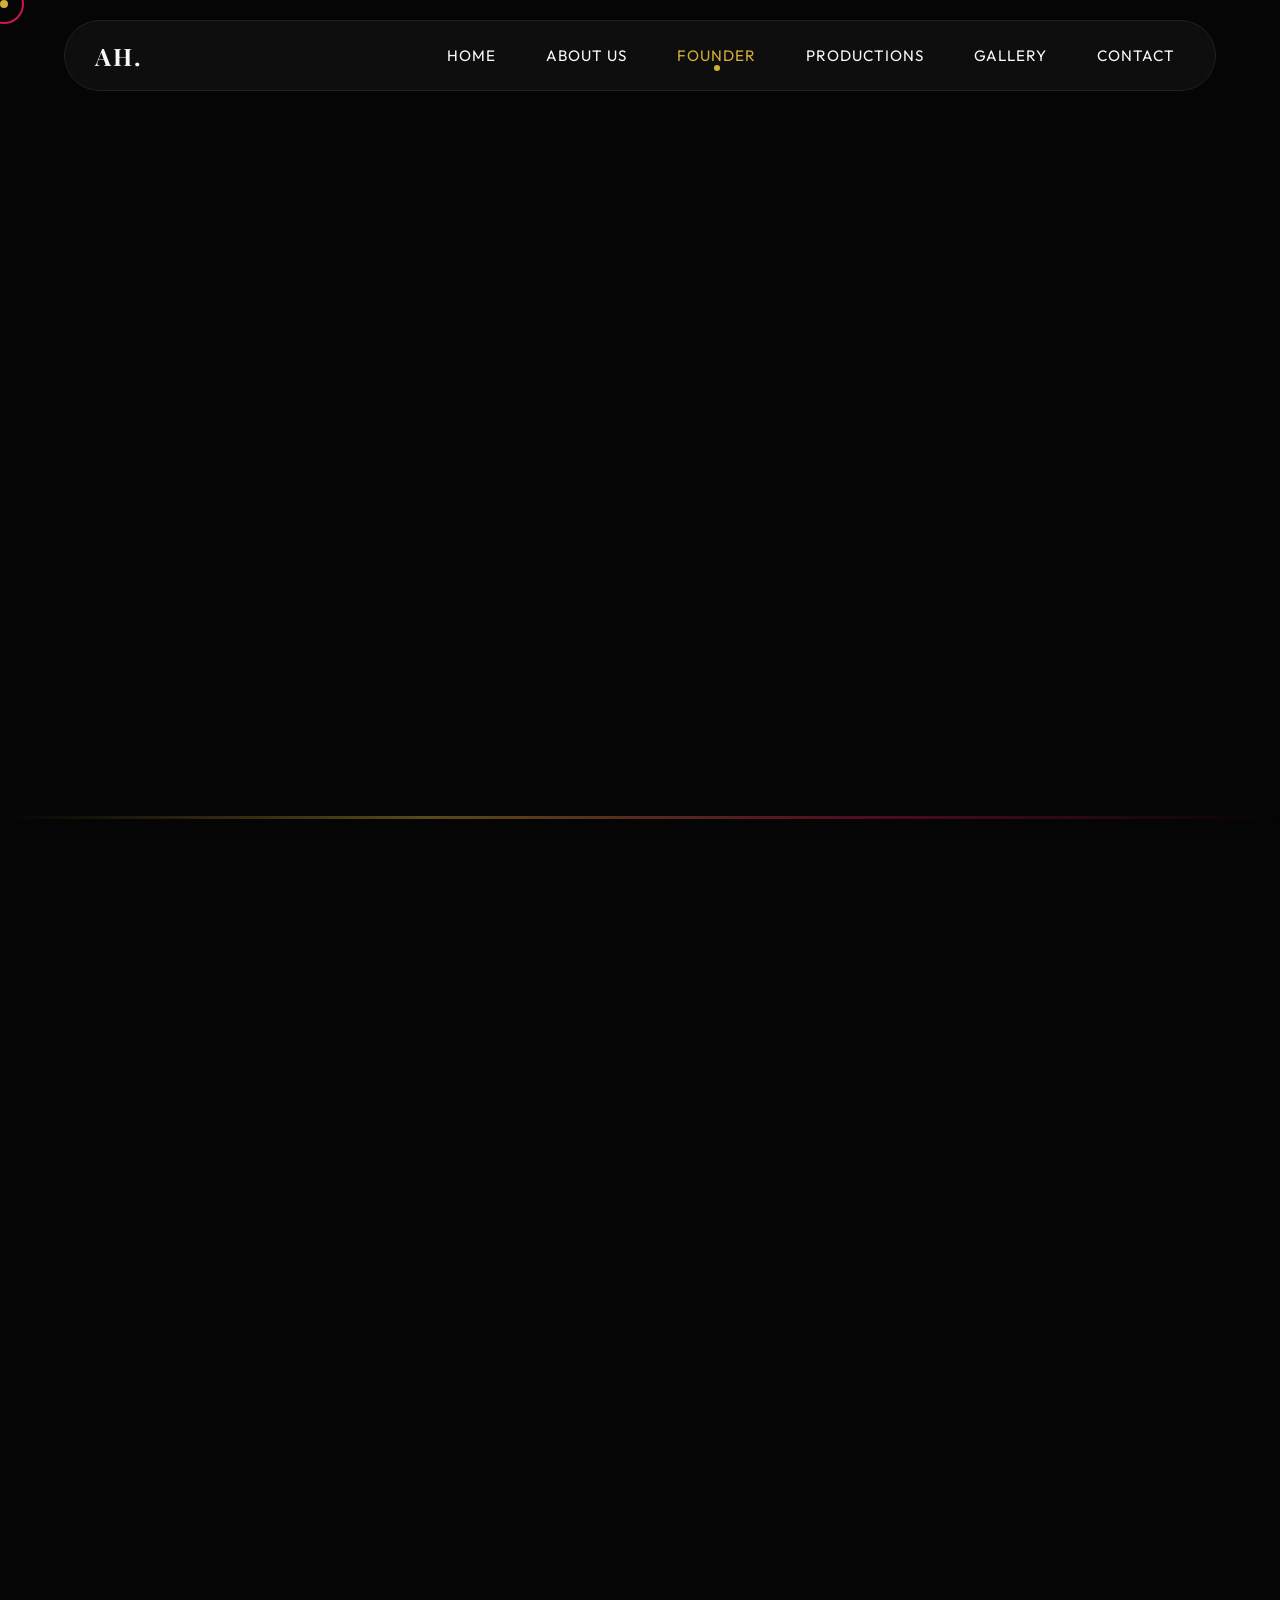
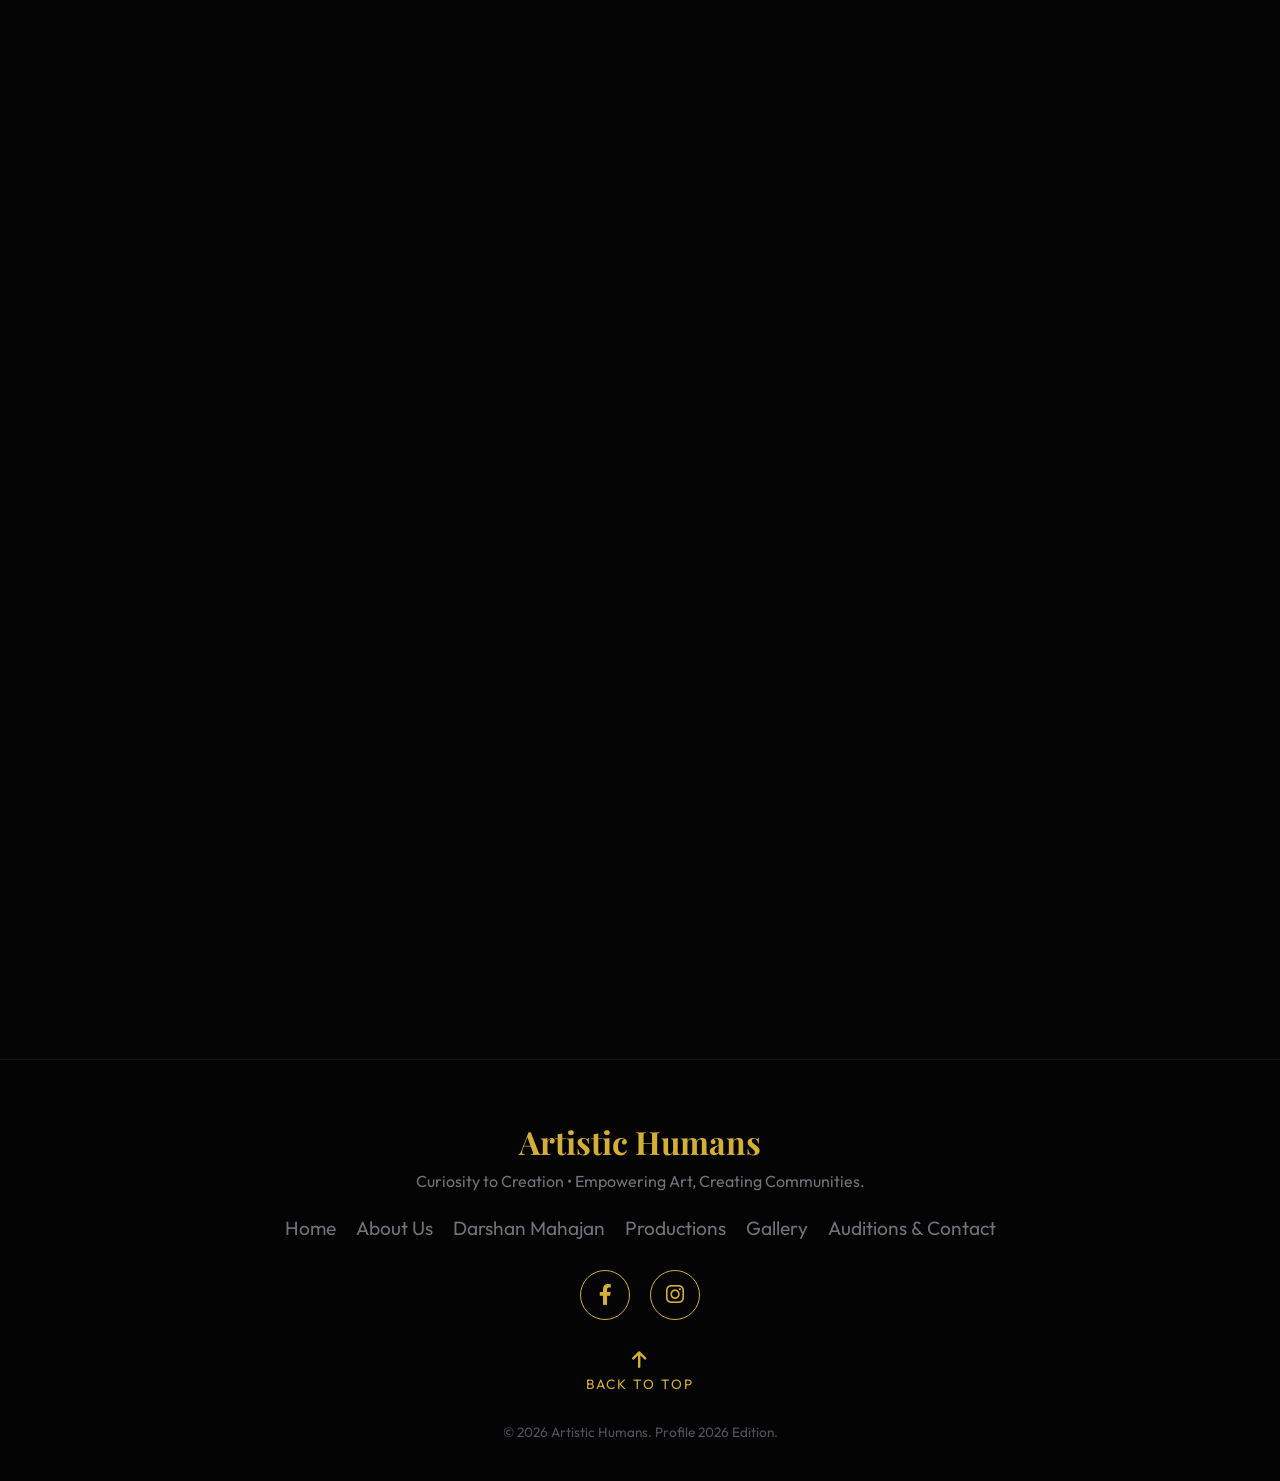
==== about-darshan.html @ 39590e94 "Fix image stretching on Recognition as Trust endorsements and Darshan Mahajan portraits" ====
<!DOCTYPE html>
<html lang="en">
<head>
    <meta charset="UTF-8">
    <meta name="viewport" content="width=device-width, initial-scale=1.0">
    <title>Darshan Heena Jagdish Mahajan | Founder — Artistic Humans</title>
    <meta name="description" content="Darshan Heena Jagdish Mahajan — Founder of Artistic Humans, Theatre Practitioner, and Social Entrepreneur. 15+ years in theatre, 25+ original productions, and cultural ecosystem builder.">

    <!-- Open Graph -->
    <meta property="og:type" content="profile">
    <meta property="og:title" content="Darshan Heena Jagdish Mahajan | Founder — Artistic Humans">
    <meta property="og:description" content="Curiosity to Creation. Art to Public Value. 15+ years across writing, directing, acting, production, and cultural leadership.">
    <meta property="og:image" content="images/darshan/darshan_hero.webp">

    <link rel="stylesheet" href="style.css">
    <link href="https://fonts.googleapis.com/css2?family=Outfit:wght@300;400;500;600;700&family=Playfair+Display:ital,wght@0,400;0,700;1,400;1,700&display=swap" rel="stylesheet">
    <link rel="stylesheet" href="https://cdnjs.cloudflare.com/ajax/libs/font-awesome/6.0.0-beta3/css/all.min.css">
    <!-- GSAP for Motion -->
    <script src="https://cdnjs.cloudflare.com/ajax/libs/gsap/3.12.2/gsap.min.js"></script>
    <script src="https://cdnjs.cloudflare.com/ajax/libs/gsap/3.12.2/ScrollTrigger.min.js"></script>
</head>
<body>
    <!-- Custom Cursor -->
    <div class="cursor-dot"></div>
    <div class="cursor-outline"></div>

    <!-- Three.js Stage Dust Particles Background -->
    <canvas id="webgl-canvas"></canvas>

    <!-- Mobile Menu Button -->
    <button class="mobile-menu-btn magnetic" aria-label="Toggle navigation" aria-expanded="false">
        <i class="fas fa-bars" aria-hidden="true"></i>
    </button>

    <!-- Navigation -->
    <nav class="magnetic-nav">
        <a href="index.html" class="logo magnetic" style="text-decoration:none; color:inherit;">AH.</a>
        <ul class="nav-links">
            <li class="magnetic"><a href="index.html#intro" class="nav-link">Home</a></li>
            <li class="magnetic"><a href="about.html" class="nav-link">About Us</a></li>
            <li class="magnetic"><a href="about-darshan.html" class="nav-link active">Founder</a></li>
            <li class="magnetic"><a href="index.html#work" class="nav-link">Productions</a></li>
            <li class="magnetic"><a href="index.html#gallery" class="nav-link">Gallery</a></li>
            <li class="magnetic"><a href="index.html#contact" class="nav-link">Contact</a></li>
        </ul>
    </nav>

    <main>
        <!-- Subpage Header -->
        <header class="subpage-header">
            <div class="content-wrapper">
                <span class="subpage-tag reveal">Founder Profile • 2026</span>
                <h1 class="subpage-title reveal">Darshan Heena Jagdish <span class="accent-gold">Mahajan</span></h1>
                <p class="subpage-subtitle reveal">Founder — Artistic Humans • Theatre Practitioner • Social Entrepreneur<br><span style="color: #f4f4f5; font-style: italic; font-family: 'Playfair Display', serif; font-size: 1.3rem;">“Curiosity to Creation. Art to Public Value.”</span></p>
                <div class="btn-group reveal">
                    <a href="#evolution" class="btn btn-primary magnetic"><i class="fas fa-route"></i> Career Evolution</a>
                    <a href="#beyond-theatre" class="btn btn-outline magnetic"><i class="fas fa-heartbeat"></i> Social Impact & Healthcare</a>
                    <a href="#contact-darshan" class="btn btn-outline magnetic"><i class="fas fa-paper-plane"></i> Connect Directly</a>
                </div>
            </div>
        </header>

        <!-- Quick Stats Strip -->
        <section class="section" style="min-height: auto; padding: 20px 20px 40px;">
            <div class="content-wrapper">
                <div class="stats-strip reveal">
                    <div class="stat-pill magnetic">
                        <div class="stat-pill-num">15+</div>
                        <div class="stat-pill-label">Years in Theatre</div>
                    </div>
                    <div class="stat-pill magnetic">
                        <div class="stat-pill-num">25+</div>
                        <div class="stat-pill-label">Original Productions</div>
                    </div>
                    <div class="stat-pill magnetic">
                        <div class="stat-pill-num">200K+</div>
                        <div class="stat-pill-label">Audiences Reached</div>
                    </div>
                    <div class="stat-pill magnetic">
                        <div class="stat-pill-num">1,000+</div>
                        <div class="stat-pill-label">Shows as Mahatma Gandhi</div>
                    </div>
                    <div class="stat-pill magnetic">
                        <div class="stat-pill-num">18</div>
                        <div class="stat-pill-label">Accolades for 'Bhumika'</div>
                    </div>
                </div>
            </div>
        </section>

        <!-- Main Profile Grid Layout -->
        <section class="section" style="padding-top: 20px;">
            <div class="section-transition"></div>
            <div class="content-wrapper">
                <div class="profile-grid">
                    
                    <!-- Left Column: Sticky Profile Card -->
                    <aside class="profile-card reveal">
                        <img loading="lazy" decoding="async" src="images/darshan/darshan_hero.webp" alt="Darshan Heena Jagdish Mahajan" class="profile-card-img">
                        <div class="profile-card-body">
                            <h3>Darshan Mahajan</h3>
                            <div class="role">Founder & Cultural Leader</div>
                            <p style="font-size: 0.95rem; line-height: 1.6; color: #a1a1aa; margin-bottom: 20px;">
                                Bridging writing, directing, performance, civic campaigns, healthcare mobilisation, and cultural infrastructure.
                            </p>
                            
                            <ul class="profile-details-list">
                                <li><i class="fas fa-feather-alt"></i> <span>Playwright, Director & Actor</span></li>
                                <li><i class="fas fa-hands-helping"></i> <span>Social Entrepreneur & Leader</span></li>
                                <li><i class="fas fa-map-marker-alt"></i> <span>Mumbai, Maharashtra, India</span></li>
                                <li><i class="fas fa-envelope"></i> <a href="mailto:darshanmahajan95@gmail.com" style="color: #e4e4e7; text-decoration: none;">darshanmahajan95@gmail.com</a></li>
                                <li><i class="fas fa-phone"></i> <a href="tel:+919930732829" style="color: #e4e4e7; text-decoration: none;">+91 9930 732 829</a></li>
                            </ul>

                            <div style="margin-top: 25px;">
                                <a href="#contact-darshan" class="btn btn-primary magnetic" style="width: 100%; justify-content: center;"><i class="fas fa-handshake"></i> Collaborate</a>
                            </div>
                        </div>
                    </aside>

                    <!-- Right Column: Narrative & Detailed Journey -->
                    <div class="profile-content">
                        
                        <!-- Block 1: The Through-Line -->
                        <div class="content-block reveal">
                            <span class="subpage-tag">The Philosophy</span>
                            <h2>The Human Behind <span class="accent-gold">Artistic Humans</span></h2>
                            <p>
                                For more than 15 years, Darshan has worked across writing, direction, acting, production, and cultural institution-building. What began as a vibrant college theatre movement grew into an expansive professional practice: creating original work, nurturing young talent, designing recurring platforms, and deploying the arts to advance education, civic awareness, and community wellbeing.
                            </p>
                            <p style="font-size: 1.15rem; color: #fff; font-family: 'Playfair Display', serif; font-style: italic; border-left: 3px solid var(--accent); padding-left: 20px; margin: 25px 0;">
                                “Artist-led. Collaborative. Ambitious in scale. Grounded in the enduring conviction that creativity can generate opportunity — for artists, audiences, and entire communities.”
                            </p>
                            <p>
                                By 2019, Darshan had already accumulated extensive stage experience across Hindi and Gujarati theatre. Yet his vision was always broader than performing in conventional auditoriums: he envisioned art as an instrument of public participation, civic literacy, and institutional problem-solving.
                            </p>
                        </div>

                        <!-- Block 2: Evolution Timeline -->
                        <div id="evolution" class="content-block reveal">
                            <span class="subpage-tag">From Artist to Ecosystem Builder</span>
                            <h2>Career <span class="accent-primary">Evolution</span></h2>
                            <p>A journey of widening circles — expanding from stagecraft to multi-media production, civic missions, and lasting cultural institutions.</p>

                            <div class="evolution-list">
                                <!-- Period 1 -->
                                <div class="evolution-item">
                                    <span class="evolution-period">2011 – 2016</span>
                                    <h3>Foundation, College Theatre & National Honours</h3>
                                    <p>
                                        Started in college theatre at KESSC Institute, where he became the first student ever awarded the Principal’s Special Prize for his contribution to theatre and team leadership. Founded <em>One Roof</em> and created the seminal original play <em>The Artist</em> (as writer, director, and performer).
                                    </p>
                                    <p>
                                        <em>The Artist</em> won at two National theatre festivals and received an international selection. Followed by prestigious honours including the Munshi Premchand Puraskar (Best Writer) and Sanjeev Kumar Puraskar (Best Actor) at P.L. Deshpande Festival, Best Writer & Outstanding Performer at Maharashtra Govt's Bhavai Theatre Festival, and an IPTA Certificate of Merit.
                                    </p>
                                    <div class="evolution-tags">
                                        <span class="evolution-tag">The Artist</span>
                                        <span class="evolution-tag">Munshi Premchand Puraskar</span>
                                        <span class="evolution-tag">Sanjeev Kumar Puraskar</span>
                                        <span class="evolution-tag">Bhavai Festival</span>
                                    </div>
                                </div>

                                <!-- Period 2 -->
                                <div class="evolution-item">
                                    <span class="evolution-period">2017</span>
                                    <h3>The Global Stage: Mahatma Gandhi in 'Yugpurush'</h3>
                                    <p>
                                        At the age of 21, Darshan was cast to portray Mahatma Gandhi in the acclaimed multilingual theatrical production <em>Yugpurush – Mahatma Ke Mahatma / Mahatma Na Mahatma</em>.
                                    </p>
                                    <p>
                                        The production became one of the defining stage experiences of his early career, crossing <strong>1,000+ performances internationally</strong> across India, the UK, USA, Africa, and Southeast Asia, performing before hundreds of thousands of spectators.
                                    </p>
                                    <div style="margin: 15px 0;">
                                        <img loading="lazy" decoding="async" src="images/darshan/yugpurush_gandhi.webp" alt="Darshan portraying Mahatma Gandhi in Yugpurush" style="border-radius: 8px; border: 1px solid var(--glass-border); width: 100%; max-width: 440px; height: auto; object-fit: contain; box-shadow: 0 10px 25px rgba(0,0,0,0.5); display: block;">
                                    </div>
                                    <div class="evolution-tags">
                                        <span class="evolution-tag">Yugpurush</span>
                                        <span class="evolution-tag">1,000+ Shows Globally</span>
                                        <span class="evolution-tag">Mahatma Gandhi</span>
                                    </div>
                                </div>

                                <!-- Period 3 -->
                                <div class="evolution-item">
                                    <span class="evolution-period">2018 – 2020</span>
                                    <h3>Multi-Media, Television & Cultural Platforms</h3>
                                    <p>
                                        Expanded into multi-discipline media leadership. Served as Executive Producer for Colors Gujarati's daily show <em>Laxmi Sadev Mangalam</em> (Osheen Entertainment). Acted in television series including <em>Kano Banyo Common Man</em> and <em>Bha Se Bhade</em>.
                                    </p>
                                    <p>
                                        Assisted in direction and writing for the Gujarati feature film <em>Bapu Kya Che</em>, wrote crime episodes for VTV Gujarati, and wrote and performed stories for Akashvani All India Radio. Simultaneously served as Creative Head at Bodhitree Multimedia while founding Artistic Humans.
                                    </p>
                                    <p>
                                        In January 2020, conceptualized and staged <strong>K Se Kalakaar</strong> at Poinsur Gymkhana — a 4-day festival presenting 5 original plays (<em>Hamare Boss Babu</em>, <em>Yeh Hai Mumbai Meri Jaan</em>, <em>Atulya Bharat</em>, <em>Bhumika</em>, and <em>Kanchan Kachrewali</em>), marking a shift towards building collective platforms. Won 3rd prize at Startup Weekend 2018.
                                    </p>
                                    <div class="evolution-tags">
                                        <span class="evolution-tag">Colors Gujarati</span>
                                        <span class="evolution-tag">K Se Kalakaar Festival</span>
                                        <span class="evolution-tag">Bodhitree Multimedia</span>
                                        <span class="evolution-tag">Film & Radio</span>
                                    </div>
                                </div>

                                <!-- Period 4 -->
                                <div class="evolution-item">
                                    <span class="evolution-period">2021 – 2023</span>
                                    <h3>Public Impact, Education & Global Recognition</h3>
                                    <p>
                                        Deepened civic and educational theatre. Conducted a five-month theatre engagement with tribal children in Gorai Village (Atharva Foundation) producing two plays. Launched "History Through Theatre" with We Can We Will Foundation, boosting communication skills and confidence in underserved students.
                                    </p>
                                    <p>
                                        Directed the multi-award-winning play <em>Bhumika: The Journey Within</em>, winning 18 accolades across two National festivals and 4 State awards.
                                    </p>
                                    <p>
                                        Created <strong>Pruthvi Che Shetkari</strong> — the World's first dance-drama on millets during the International Year of Millets 2023, earning a prestigious feature and recognition by the <strong>United Nations Food and Agriculture Organization (FAO)</strong>.
                                    </p>
                                    <p>
                                        Spearheaded <strong>Amrit Mahotsav 75×75×75</strong>: an audacious project staging 75 shows across 75 institutions in 75 locations in a single day on Shaheed Day (March 23, 2023), engaging over 1,000 students and 18,000+ audience members with the Government of Maharashtra.
                                    </p>
                                    <div class="evolution-tags">
                                        <span class="evolution-tag">UN FAO Recognized</span>
                                        <span class="evolution-tag">Amrit Mahotsav 75x75x75</span>
                                        <span class="evolution-tag">Bhumika (18 Awards)</span>
                                        <span class="evolution-tag">Tribal Youth Gorai</span>
                                    </div>
                                </div>

                                <!-- Period 5 -->
                                <div class="evolution-item">
                                    <span class="evolution-period">2024 – 2026</span>
                                    <h3>Ecosystems, Constitutional Literacy & Cultural Leadership</h3>
                                    <p>
                                        Co-founded <strong>Sanskrutik Kala Manch</strong> in 2024 with Rohit Sharma and Poinsur Gymkhana. Over 2.5 years of unbroken monthly programming, the stage has hosted 600+ artists across 25 editions, creating a reliable artistic home for theatre, music, dance, and spoken word.
                                    </p>
                                    <p>
                                        Conceived and spearheaded <strong>Rashtragranth</strong> — India's first mega-theatrical production based on the Constitution of India, assembling 40+ artists and technicians to bring constitutional literacy alive on stage.
                                    </p>
                                    <p>
                                        Directed large-scale civic street theatre: 200+ street plays in Gadchiroli with Farmers for Forests reaching 33,000+ citizens on clean cookstoves; 61 street plays across 60+ villages with Global Vikas Trust supporting a 25-lakh tree plantation drive; and 30 shows on New Criminal Laws for the Maharashtra Home Department reaching 20,000+ citizens.
                                    </p>
                                    <div class="evolution-tags">
                                        <span class="evolution-tag">Sanskrutik Kala Manch</span>
                                        <span class="evolution-tag">Rashtragranth (Constitution Play)</span>
                                        <span class="evolution-tag">Home Dept Maharashtra</span>
                                        <span class="evolution-tag">200+ Street Plays</span>
                                    </div>
                                </div>
                            </div>
                        </div>

                        <!-- Block 3: Beyond Theatre & Healthcare -->
                        <div id="beyond-theatre" class="content-block reveal">
                            <span class="subpage-tag">Civic Leadership</span>
                            <h2>Beyond Theatre: <span class="accent-gold">Social Impact</span> & Healthcare</h2>
                            <p>
                                Darshan’s work has extended far beyond cultural auditoriums into critical healthcare infrastructure and pandemic response:
                            </p>
                            
                            <div style="display: grid; grid-template-columns: 1fr 1fr; gap: 20px; margin: 25px 0;">
                                <div style="background: rgba(255,255,255,0.02); border: 1px solid var(--glass-border); border-radius: 12px; padding: 25px;">
                                    <i class="fas fa-hospital-alt" style="font-size: 2rem; color: var(--accent); margin-bottom: 12px;"></i>
                                    <h4 style="font-size: 1.25rem; margin-bottom: 8px;">Mission ICU</h4>
                                    <p style="font-size: 0.95rem; line-height: 1.6; color: #a1a1aa; margin-bottom: 0;">
                                        Serves on the core team of an initiative credited with helping install <strong>200+ ICU beds across 22 government hospitals in 10 states</strong>, dramatically expanding critical-care capacity in underserved rural and semi-urban regions.
                                    </p>
                                </div>

                                <div style="background: rgba(255,255,255,0.02); border: 1px solid var(--glass-border); border-radius: 12px; padding: 25px;">
                                    <i class="fas fa-shield-virus" style="font-size: 2rem; color: var(--primary); margin-bottom: 12px;"></i>
                                    <h4 style="font-size: 1.25rem; margin-bottom: 8px;">Corona Champions</h4>
                                    <p style="font-size: 0.95rem; line-height: 1.6; color: #a1a1aa; margin-bottom: 0;">
                                        Co-founded an initiative during the COVID-19 pandemic to document frontline worker stories, coordinate civic support, and promote public awareness and a culture of immediate community response.
                                    </p>
                                </div>
                            </div>

                            <p style="border-top: 1px solid var(--glass-border); padding-top: 20px; font-style: italic; color: #e4e4e7;">
                                “Across theatre, healthcare, and civic action, the common thread is identical: organize people, communicate with visceral clarity, and build institutional structures that empower communities to act.”
                            </p>
                        </div>

                        <!-- Block 4: Government Appreciation & Awards -->
                        <div class="content-block reveal">
                            <span class="subpage-tag">Public Value</span>
                            <h2>Appreciation & <span class="accent-gold">Recognition</span></h2>
                            <p>Letters of commendation from the state's highest executive and legislative leadership acknowledging Darshan's dedication to using theatre for national and civic causes:</p>

                            <div class="endorsements-grid" style="grid-template-columns: repeat(auto-fit, minmax(240px, 1fr)); margin-top: 25px;">
                                <div class="endorsement-card magnetic" onclick="openLightbox('images/darshan/cm_appreciation.webp')">
                                    <div class="endorsement-frame"><img loading="lazy" decoding="async" src="images/darshan/cm_appreciation.webp" alt="Appreciation from Hon'ble Chief Minister of Maharashtra" class="endorsement-img"></div>
                                    <div class="endorsement-caption">
                                        <strong>Hon'ble Chief Minister</strong><br>Government of Maharashtra
                                    </div>
                                </div>
                                <div class="endorsement-card magnetic" onclick="openLightbox('images/darshan/mp_appreciation.webp')">
                                    <div class="endorsement-frame"><img loading="lazy" decoding="async" src="images/darshan/mp_appreciation.webp" alt="Appreciation from Member of Parliament Gopal Shetty" class="endorsement-img"></div>
                                    <div class="endorsement-caption">
                                        <strong>Shri Gopal Shetty</strong><br>Member of Parliament (Mumbai North)
                                    </div>
                                </div>
                            </div>
                        </div>

                        <!-- Block 5: The Road Ahead -->
                        <div class="content-block reveal">
                            <span class="subpage-tag">The Horizon</span>
                            <h2>Building What <span class="accent-primary">Comes Next</span></h2>
                            <p>
                                The next chapter is far larger than an annual production calendar. It is about durable cultural infrastructure for India's next generation:
                            </p>
                            <ul style="list-style: none; display: flex; flex-direction: column; gap: 15px; margin: 20px 0; padding: 0;">
                                <li style="display: flex; gap: 15px; align-items: flex-start;">
                                    <span style="background: var(--accent); color: #000; font-weight: 700; padding: 4px 10px; border-radius: 4px; font-size: 0.85rem;">CREATE</span>
                                    <span style="color: #e4e4e7;">World-class cultural institutions that provide training, research, and permanent creative stages.</span>
                                </li>
                                <li style="display: flex; gap: 15px; align-items: flex-start;">
                                    <span style="background: var(--primary); color: #fff; font-weight: 700; padding: 4px 10px; border-radius: 4px; font-size: 0.85rem;">CONNECT</span>
                                    <span style="color: #e4e4e7;">Artists with institutional partners, policy makers, and wide public audiences across states and borders.</span>
                                </li>
                                <li style="display: flex; gap: 15px; align-items: flex-start;">
                                    <span style="background: #27272a; color: var(--accent); border: 1px solid var(--accent); font-weight: 700; padding: 4px 10px; border-radius: 4px; font-size: 0.85rem;">CATALYSE</span>
                                    <span style="color: #e4e4e7;">Sustainable artistic livelihoods and high-impact social initiatives that turn creativity into public value.</span>
                                </li>
                            </ul>
                        </div>

                        <!-- Block 6: Contact & Direct Connect -->
                        <div id="contact-darshan" class="content-block reveal" style="background: linear-gradient(135deg, rgba(201,24,74,0.1), rgba(212,175,55,0.05)); border-color: rgba(212,175,55,0.3);">
                            <span class="subpage-tag">Direct Dialogue</span>
                            <h2>Connect with <span class="accent-gold">Darshan</span></h2>
                            <p>Available for artistic collaborations, keynote workshops, institutional theatre commissions, and cultural consultancy.</p>

                            <div style="display: flex; flex-direction: column; gap: 15px; margin: 25px 0;">
                                <div style="display: flex; align-items: center; gap: 15px;">
                                    <i class="fas fa-phone-alt" style="color: var(--accent); font-size: 1.2rem; width: 24px;"></i>
                                    <a href="tel:+919930732829" style="color: #fff; font-size: 1.1rem; text-decoration: none;">+91 9930 732 829</a>
                                </div>
                                <div style="display: flex; align-items: center; gap: 15px;">
                                    <i class="fas fa-envelope" style="color: var(--accent); font-size: 1.2rem; width: 24px;"></i>
                                    <a href="mailto:darshanmahajan95@gmail.com" style="color: #fff; font-size: 1.1rem; text-decoration: none;">darshanmahajan95@gmail.com</a>
                                </div>
                                <div style="display: flex; align-items: center; gap: 15px;">
                                    <i class="fas fa-building" style="color: var(--accent); font-size: 1.2rem; width: 24px;"></i>
                                    <a href="mailto:artistichumansinfo@gmail.com" style="color: #fff; font-size: 1.1rem; text-decoration: none;">artistichumansinfo@gmail.com</a>
                                </div>
                            </div>

                            <div class="btn-group" style="justify-content: flex-start; margin-top: 30px;">
                                <a href="mailto:darshanmahajan95@gmail.com" class="btn btn-primary magnetic"><i class="fas fa-paper-plane"></i> Send an Email</a>
                                <a href="about.html" class="btn btn-outline magnetic"><i class="fas fa-arrow-left"></i> Explore Artistic Humans</a>
                            </div>
                        </div>

                    </div>
                </div>
            </div>
        </section>
    </main>

    <!-- Lightbox Modal -->
    <div id="lightbox" class="lightbox" role="dialog" aria-modal="true" aria-label="Image Preview">
        <button class="lightbox-close" aria-label="Close modal">&times;</button>
        <img id="lightbox-img" src="" alt="Enlarged Document">
    </div>

    <!-- Site Footer -->
    <footer class="site-footer">
        <div class="footer-inner">
            <div class="footer-logo">Artistic Humans</div>
            <p class="footer-tagline">Curiosity to Creation • Empowering Art, Creating Communities.</p>
            <div class="footer-links">
                <a href="index.html">Home</a>
                <a href="about.html">About Us</a>
                <a href="about-darshan.html">Darshan Mahajan</a>
                <a href="index.html#work">Productions</a>
                <a href="index.html#gallery">Gallery</a>
                <a href="index.html#contact">Auditions & Contact</a>
            </div>
            <div class="social-links" style="margin-top: 20px; display: flex; justify-content: center; gap: 20px;">
                <a href="https://www.facebook.com/artistichumans/" target="_blank" rel="noopener noreferrer" aria-label="Facebook" class="magnetic" style="color: var(--accent); font-size: 1.3rem;"><i class="fab fa-facebook-f"></i></a>
                <a href="https://www.instagram.com/theartistichumans/" target="_blank" rel="noopener noreferrer" aria-label="Instagram" class="magnetic" style="color: var(--accent); font-size: 1.3rem;"><i class="fab fa-instagram"></i></a>
            </div>
            <a href="#" class="back-to-top magnetic" style="margin-top: 30px;">
                <i class="fas fa-arrow-up"></i>
                <span>Back to Top</span>
            </a>
            <p class="footer-credits">&copy; 2026 Artistic Humans. Profile 2026 Edition.</p>
        </div>
    </footer>

    <!-- Three.js + Ambient Particles + Main Scripts -->
    <script src="https://cdnjs.cloudflare.com/ajax/libs/three.js/r128/three.min.js"></script>
    <script src="webgl-bg.js"></script>
    <script src="script.js"></script>
</body>
</html>
---- style.css ----
/* Color Palette: Cinematic Drama (Theatre Red, Spotlight Gold, Velvet Black) */
:root {
    --primary: #c9184a;
    --primary-light: #ff4d6d;
    --accent: #d4af37;
    --accent-light: #ffdf00;
    --dark-bg: #050505;
    --text-light: #f8fafc;
    --glass-bg: rgba(20, 20, 20, 0.6);
    --glass-border: rgba(255, 255, 255, 0.08);
}

/* Smooth Scroll */
html { scroll-behavior: smooth; }

* { margin: 0; padding: 0; box-sizing: border-box; }

img {
    max-width: 100%;
    height: auto;
}

body {
    font-family: 'Outfit', sans-serif;
    background-color: var(--dark-bg);
    color: var(--text-light);
    overflow-x: hidden;
}

body.has-custom-cursor { cursor: none; }
body.has-custom-cursor a, 
body.has-custom-cursor button, 
body.has-custom-cursor .magnetic { cursor: none; }

iframe { cursor: auto; }

h1, h2, h3, .quote { font-family: 'Playfair Display', serif; }

/* ===== PRELOADER ===== */
#preloader {
    position: fixed; top: 0; left: 0; width: 100%; height: 100%;
    z-index: 99999; display: flex; align-items: center; justify-content: center;
    background: var(--dark-bg);
    transition: opacity 0.6s ease;
}
#preloader.loaded { opacity: 0; pointer-events: none; }
.preloader-inner { position: relative; width: 100%; height: 100%; display: flex; align-items: center; justify-content: center; overflow: hidden; }
.preloader-logo {
    font-family: 'Playfair Display', serif; font-size: 4rem; font-weight: 700;
    color: var(--accent); z-index: 2; animation: pulse-glow 1.5s ease-in-out infinite;
}
@keyframes pulse-glow {
    0%, 100% { text-shadow: 0 0 10px rgba(212,175,55,0.3); }
    50% { text-shadow: 0 0 30px rgba(212,175,55,0.6), 0 0 60px rgba(212,175,55,0.2); }
}
.curtain-left, .curtain-right {
    position: absolute; top: 0; width: 50%; height: 100%;
    background-image: url('images/curtain_texture.jpg');
    background-size: cover;
    background-position: center;
    box-shadow: 0 0 50px rgba(0,0,0,0.9);
    z-index: 1;
    transition: transform 1.5s cubic-bezier(0.65, 0, 0.35, 1);
}
.curtain-left { left: 0; transform-origin: top left; border-right: 3px solid var(--accent); }
.curtain-right { right: 0; transform-origin: top right; border-left: 3px solid var(--accent); }
/* Bunch up (scale to 0 width) and skew (swing) instead of sliding flatly */
#preloader.loaded .curtain-left { transform: scaleX(0) skewX(-15deg); }
#preloader.loaded .curtain-right { transform: scaleX(0) skewX(15deg); }

/* ===== WebGL Background ===== */
#webgl-canvas {
    position: fixed; top: 0; left: 0; width: 100vw; height: 100vh;
    z-index: -1; pointer-events: none;
}

/* ===== Custom Cursor ===== */
.cursor-dot {
    width: 8px; height: 8px; background-color: var(--accent);
    border-radius: 50%; position: fixed; top: 0; left: 0;
    pointer-events: none; z-index: 10005; transition: opacity 0.2s;
}
.cursor-outline {
    width: 40px; height: 40px; border: 2px solid var(--primary);
    border-radius: 50%; position: fixed; top: 0; left: 0;
    pointer-events: none; z-index: 10004;
    transition: width 0.2s, height 0.2s, border-color 0.2s, background-color 0.2s, opacity 0.2s;
    transform: translate(-16px, -16px);
}
.hovering .cursor-outline {
    width: 60px; height: 60px;
    background-color: rgba(201, 24, 74, 0.1);
    border-color: var(--accent);
    transform: translate(-26px, -26px);
}
.hovering .cursor-dot { background-color: var(--primary); }

/* Typography Accents */
.accent-primary { color: var(--primary); }
.accent-gold { color: var(--accent); }

/* ===== Navigation ===== */
.magnetic-nav {
    position: fixed; top: 20px; left: 50%; transform: translateX(-50%);
    display: flex; justify-content: space-between; align-items: center;
    width: 90%; max-width: 1200px; padding: 15px 30px;
    background: var(--glass-bg); backdrop-filter: blur(12px);
    border: 1px solid var(--glass-border); border-radius: 50px; z-index: 100;
}
.logo { font-size: 1.5rem; font-weight: 700; font-family: 'Playfair Display', serif; letter-spacing: 2px; }
.nav-links { display: flex; gap: 30px; list-style: none; }
.nav-links a {
    color: var(--text-light); text-decoration: none; font-weight: 400;
    font-size: 0.95rem; text-transform: uppercase; letter-spacing: 1px;
    transition: color 0.3s; padding: 10px; display: inline-block;
    position: relative;
}
.nav-links a:hover, .nav-links a.active { color: var(--accent); }
.nav-links a.active::after {
    content: ''; position: absolute; bottom: 4px; left: 50%; transform: translateX(-50%);
    width: 6px; height: 6px; background: var(--accent); border-radius: 50%;
}

/* ===== Sections ===== */
.section {
    min-height: 100vh; padding: 100px 20px;
    display: flex; align-items: center; justify-content: center;
    position: relative;
}
.content-wrapper { max-width: 1200px; width: 100%; }

/* Section Transition Wipe */
.section-transition {
    position: absolute; top: 0; left: 0; width: 100%; height: 3px;
    background: linear-gradient(90deg, transparent, var(--accent), var(--primary), transparent);
    opacity: 0.4;
}

/* ===== Hero & Curtains ===== */
.hero-section { text-align: center; overflow: hidden; }
.hero-section h1 { font-size: clamp(4rem, 8vw, 8rem); line-height: 1.1; margin-bottom: 20px; font-weight: 700; text-shadow: 0 10px 30px rgba(201,24,74,0.4); }
.subtitle { font-size: 1.3rem; color: #a1a1aa; font-family: 'Outfit', sans-serif; letter-spacing: 1px; text-transform: uppercase; }

.interactive-curtain {
    position: absolute; top: 0; width: 50vw; height: 100%;
    background-image: url('images/curtain_texture.jpg');
    background-size: cover;
    background-position: center;
    z-index: 10;
    box-shadow: 0 0 50px rgba(0,0,0,0.9);
    pointer-events: none; /* Let mouse interact with hero */
}
.curtain-l { left: 0; transform-origin: top left; transform: scaleX(0.15); border-right: 2px solid var(--accent); }
.curtain-r { right: 0; transform-origin: top right; transform: scaleX(0.15); border-left: 2px solid var(--accent); }

.scroll-indicator {
    position: absolute; bottom: 40px; left: 50%; transform: translateX(-50%);
    display: flex; flex-direction: column; align-items: center; gap: 10px;
    opacity: 0.7; font-family: 'Outfit', sans-serif; text-transform: uppercase; letter-spacing: 2px; font-size: 0.8rem;
}
.mouse { width: 24px; height: 40px; border: 2px solid var(--accent); border-radius: 20px; display: flex; justify-content: center; padding-top: 8px; }
.wheel { width: 2px; height: 6px; background: var(--accent); border-radius: 2px; animation: scroll 1.5s infinite; }
@keyframes scroll { 0% { transform: translateY(0); opacity: 1; } 100% { transform: translateY(15px); opacity: 0; } }

/* ===== Glass Cards ===== */
.glass-card {
    background: var(--glass-bg); backdrop-filter: blur(16px);
    border: 1px solid var(--glass-border); border-radius: 4px;
    padding: 60px; box-shadow: 0 25px 50px -12px rgba(0,0,0,0.8);
}

/* ===== Vision ===== */
.vision-section { text-align: center; }
.vision-section h2 { font-size: 3rem; margin-bottom: 30px; }
.quote { font-size: 2.2rem; font-weight: 400; font-style: italic; line-height: 1.5; color: var(--accent-light); }
.floating-img { width: 400px; border-radius: 4px; margin-top: 50px; animation: float 6s ease-in-out infinite; box-shadow: 0 20px 50px rgba(201, 24, 74, 0.2); border: 1px solid var(--glass-border); }
@keyframes float { 0%, 100% { transform: translateY(0); } 50% { transform: translateY(-20px); } }

/* ===== About Grid ===== */
.about-grid { display: grid; grid-template-columns: 1fr 1fr; gap: 60px; align-items: center; }
.about-text h2 { font-size: 3.5rem; margin-bottom: 20px; }
.about-text p { font-size: 1.2rem; line-height: 1.8; color: #a1a1aa; font-family: 'Outfit', sans-serif;}
.about-img img { width: 100%; border-radius: 4px; filter: grayscale(20%) contrast(1.2); border: 1px solid rgba(212, 175, 55, 0.3); }

/* ===== Work / Timeline ===== */
.work-section h2 { font-size: 3.5rem; margin-bottom: 0; }
.section-header { display: flex; justify-content: space-between; align-items: flex-end; margin-bottom: 50px; flex-wrap: wrap; gap: 20px;}
.timeline-nav { display: flex; gap: 15px; }
.nav-btn {
    width: 50px; height: 50px; border-radius: 50%;
    background: transparent; border: 1px solid var(--accent);
    color: var(--accent); font-size: 1.2rem;
    display: flex; align-items: center; justify-content: center;
    transition: background 0.3s, color 0.3s, transform 0.3s;
}
.nav-btn:hover { background: var(--accent); color: var(--dark-bg); transform: scale(1.1); }

.timeline-wrapper {
    overflow-x: auto;
    scroll-behavior: smooth;
    -ms-overflow-style: none;
    scrollbar-width: none;
    scroll-snap-type: x mandatory;
    padding-bottom: 20px;
}
.timeline-wrapper::-webkit-scrollbar { display: none; }

.timeline-track {
    display: flex; gap: 40px;
    width: max-content;
}
.timeline-item { min-width: 350px; flex-shrink: 0; scroll-snap-align: start; }
.timeline-year {
    font-family: 'Playfair Display', serif; font-size: 2rem; font-weight: 700;
    color: var(--accent); margin-bottom: 15px; letter-spacing: 2px;
}
.timeline-card {
    background: rgba(10, 10, 10, 0.9);
    border: 1px solid var(--glass-border); border-radius: 4px; padding: 40px 30px;
    transition: transform 0.4s, background 0.4s, border-color 0.4s;
}
.timeline-card:hover { transform: translateY(-10px); background: rgba(201, 24, 74, 0.1); border-color: var(--primary); }
.card-icon { font-size: 2.5rem; color: var(--accent); margin-bottom: 20px; }
.timeline-card h3 { font-size: 1.5rem; margin-bottom: 12px; }
.timeline-card p { color: #a1a1aa; line-height: 1.6; font-family: 'Outfit', sans-serif; font-size: 0.95rem; }

/* ===== Awards ===== */
.awards-section h2 { font-size: 3.5rem; text-align: center; margin-bottom: 60px; }
.awards-grid { display: grid; grid-template-columns: repeat(auto-fit, minmax(200px, 1fr)); gap: 30px; }
.award-card {
    text-align: center; padding: 50px 30px;
    background: var(--glass-bg); backdrop-filter: blur(8px);
    border: 1px solid var(--glass-border); border-radius: 4px;
    transition: transform 0.4s, border-color 0.4s;
}
.award-card:hover { transform: translateY(-8px); border-color: var(--accent); }
.award-number {
    font-family: 'Playfair Display', serif; font-size: 4rem; font-weight: 700;
    color: var(--accent); margin-bottom: 10px;
    text-shadow: 0 0 20px rgba(212,175,55,0.3);
}
.award-card p { color: #a1a1aa; font-size: 1rem; line-height: 1.5; }

/* ===== Survey Poll ===== */
.poll-container { display: flex; flex-direction: column; gap: 15px; max-width: 600px; margin: 0 auto; }
.poll-option {
    position: relative; padding: 15px 25px; border-radius: 8px;
    border: 1px solid var(--glass-border); cursor: pointer;
    display: flex; justify-content: space-between; align-items: center;
    overflow: hidden; transition: border-color 0.3s;
    background: transparent; color: var(--text-light); width: 100%;
    font-family: inherit; font-size: 1rem;
}
.poll-option:hover { transform: scale(1.02); border-color: var(--primary); }
.poll-fill {
    position: absolute; top: 0; left: 0; height: 100%; width: 0%;
    background: linear-gradient(90deg, rgba(201,24,74,0.3), rgba(212,175,55,0.3));
    z-index: 0; transition: width 1s cubic-bezier(0.2, 1, 0.3, 1);
}
.poll-label, .poll-percent { position: relative; z-index: 1; font-family: 'Outfit', sans-serif; font-size: 1.1rem; }
.poll-option.voted .poll-fill { width: var(--target-width); }


/* ===== Gallery Masonry ===== */
.gallery-section h2 { font-size: 3.5rem; text-align: center; margin-bottom: 60px; }
.masonry-gallery { display: grid; grid-template-columns: repeat(auto-fit, minmax(250px, 1fr)); grid-auto-rows: 250px; gap: 20px; }
.gallery-item { border-radius: 4px; overflow: hidden; position: relative; border: 1px solid var(--glass-border); cursor: pointer; }
.gallery-item img { width: 100%; height: 100%; object-fit: cover; transition: transform 0.8s cubic-bezier(0.2, 1, 0.3, 1); filter: grayscale(40%); }
.gallery-item:hover img { transform: scale(1.05); filter: grayscale(0%); }
.tall { grid-row: span 2; }
.wide { grid-column: span 2; }

/* ===== Lightbox ===== */
.lightbox {
    display: none; position: fixed; top: 0; left: 0; width: 100%; height: 100%;
    background: rgba(0,0,0,0.92); z-index: 10001;
    align-items: center; justify-content: center;
    backdrop-filter: blur(10px);
}
.lightbox.active { display: flex; }
.lightbox img {
    max-width: 90%; max-height: 85vh; border-radius: 4px;
    border: 1px solid var(--glass-border);
    animation: lightbox-in 0.4s cubic-bezier(0.2, 1, 0.3, 1);
}
@keyframes lightbox-in {
    from { transform: scale(0.8); opacity: 0; }
    to { transform: scale(1); opacity: 1; }
}
.lightbox-close {
    position: absolute; top: 30px; right: 40px;
    color: #fff; font-size: 3rem; cursor: pointer;
    transition: color 0.3s, transform 0.3s;
    background: none; border: none; outline: none;
}
.lightbox-close:hover { color: var(--primary); transform: rotate(90deg); }

/* ===== Contact ===== */
.contact-grid { display: grid; grid-template-columns: 1fr 1fr; gap: 40px; margin-top: 40px; }
.contact-info h3 { font-size: 2.5rem; margin-bottom: 20px; }
.contact-info p { font-size: 1.2rem; margin-bottom: 15px; display: flex; align-items: center; gap: 15px; font-family: 'Outfit', sans-serif; color: #a1a1aa;}
.social-links { display: flex; gap: 20px; margin-top: 40px; }
.social-links a {
    width: 50px; height: 50px; background: transparent;
    border: 1px solid var(--accent); border-radius: 50%;
    display: flex; justify-content: center; align-items: center;
    color: var(--accent); font-size: 1.2rem; text-decoration: none;
    transition: background 0.3s, color 0.3s, transform 0.3s;
}
.social-links a:hover { background: var(--accent); color: var(--dark-bg); transform: scale(1.1); }

/* ===== Footer ===== */
.site-footer {
    text-align: center; padding: 60px 20px 40px;
    border-top: 1px solid var(--glass-border);
    background: rgba(5,5,5,0.9);
}
.footer-inner { max-width: 800px; margin: 0 auto; }
.footer-logo {
    font-family: 'Playfair Display', serif; font-size: 2rem; font-weight: 700;
    color: var(--accent); margin-bottom: 8px;
}
.footer-tagline { color: #71717a; font-size: 1rem; margin-bottom: 25px; }
.footer-links { display: flex; justify-content: center; gap: 20px; margin-bottom: 30px; }
.footer-links a {
    color: #71717a; font-size: 1.2rem; text-decoration: none; transition: color 0.3s;
}
.footer-links a:hover { color: var(--accent); }
.back-to-top {
    display: inline-flex; flex-direction: column; align-items: center; gap: 6px;
    color: var(--accent); text-decoration: none; font-size: 0.85rem;
    text-transform: uppercase; letter-spacing: 2px; margin-bottom: 30px;
    transition: transform 0.3s;
}
.back-to-top:hover { transform: translateY(-5px); }
.back-to-top i { font-size: 1.2rem; }
.footer-credits { color: #52525b; font-size: 0.85rem; }
.footer-credits a { color: #71717a; text-decoration: none; transition: color 0.3s; }
.footer-credits a:hover { color: var(--accent); }

/* ===== RESPONSIVE ===== */
.mobile-menu-btn {
    display: none; position: fixed; top: 20px; right: 20px; z-index: 1000;
    width: 50px; height: 50px;
    background: var(--glass-bg); border: 1px solid var(--accent); border-radius: 50%;
    color: var(--accent); font-size: 1.5rem; outline: none;
    align-items: center; justify-content: center;
    backdrop-filter: blur(12px); cursor: pointer;
}

/* Tablet */
@media (max-width: 1024px) {
    .section { padding: 80px 20px; }
    .about-grid { gap: 40px; }
    .gallery-item.wide { grid-column: span 1; }
    .gallery-item.tall { grid-row: span 1; }
    .masonry-gallery { grid-template-columns: repeat(2, 1fr); grid-auto-rows: 240px; }
    .quote { font-size: 1.8rem; }
    .about-text h2, .work-section h2, .gallery-section h2, .awards-section h2 { font-size: 2.8rem; }
    .timeline-item { min-width: 300px; }
}

/* Mobile */
@media (max-width: 768px) {
    .section { padding: 60px 15px; }
    .mobile-menu-btn { display: flex; }
    
    .magnetic-nav {
        top: 0; left: 0; transform: none;
        width: 100%; height: 100vh; border-radius: 0;
        flex-direction: column; justify-content: center;
        background: rgba(5,5,5, 0.98);
        opacity: 0; pointer-events: none;
        transition: opacity 0.3s ease;
    }
    .magnetic-nav.active { opacity: 1; pointer-events: all; }
    .nav-links { flex-direction: column; align-items: center; gap: 30px; }
    .nav-links a { font-size: 1.5rem; }
    
    .about-grid { grid-template-columns: 1fr; gap: 40px; }
    .contact-grid { grid-template-columns: 1fr; gap: 40px; }
    .masonry-gallery { grid-template-columns: 1fr; grid-auto-rows: 220px; gap: 15px; }
    .gallery-item.wide, .gallery-item.tall { grid-column: span 1 !important; grid-row: span 1 !important; }
    .showcase-grid { grid-template-columns: 1fr; gap: 20px; }
    .profile-card-img, .darshan-spotlight-img {
        aspect-ratio: 1 / 1;
        max-height: 320px;
        object-position: center top;
    }
    .endorsement-frame {
        height: 280px;
        padding: 10px;
    }
    .awards-grid { grid-template-columns: 1fr 1fr; }
    
    .glass-card { padding: 40px 20px; }
    .floating-img { width: 100%; max-width: 300px; margin-top: 30px; }
    .quote { font-size: 1.5rem; }
    .about-text h2, .work-section h2, .gallery-section h2, .awards-section h2 { font-size: 2.2rem; }

    .timeline-item { min-width: 280px; }
    
    /* Performance fixes for mobile GPUs */
    .magnetic-nav, .glass-card, .lightbox {
        backdrop-filter: none !important;
    }
    .magnetic-nav { background: rgba(15, 15, 15, 0.98); }
    .glass-card { background: rgba(20, 20, 20, 0.98); }
    .lightbox { background: rgba(0, 0, 0, 0.98); }
}

/* Touch Devices */
@media (pointer: coarse) {
    .cursor-dot, .cursor-outline { display: none !important; }
    * { cursor: auto !important; }
}

/* GSAP Utility */
.reveal { opacity: 0; transform: translateY(50px); }

/* ===== Subpage & Component Enhancements ===== */
.subpage-header {
    padding: 160px 20px 60px;
    text-align: center;
    position: relative;
}
.subpage-tag {
    display: inline-block;
    padding: 6px 16px;
    border: 1px solid var(--accent);
    border-radius: 50px;
    color: var(--accent);
    font-size: 0.85rem;
    letter-spacing: 2px;
    text-transform: uppercase;
    margin-bottom: 20px;
}
.subpage-title {
    font-size: clamp(2.8rem, 6vw, 5rem);
    font-family: 'Playfair Display', serif;
    margin-bottom: 15px;
    line-height: 1.15;
}
.subpage-subtitle {
    font-size: 1.2rem;
    color: #a1a1aa;
    max-width: 750px;
    margin: 0 auto 30px;
    line-height: 1.6;
}
.btn-group {
    display: flex;
    gap: 15px;
    justify-content: center;
    flex-wrap: wrap;
    margin-top: 25px;
}
.btn {
    display: inline-flex;
    align-items: center;
    gap: 10px;
    padding: 12px 28px;
    border-radius: 50px;
    font-size: 0.95rem;
    font-weight: 500;
    text-decoration: none;
    text-transform: uppercase;
    letter-spacing: 1px;
    transition: all 0.3s ease;
    cursor: pointer;
}
.btn-primary {
    background: linear-gradient(135deg, var(--primary), #a01036);
    color: #fff;
    border: 1px solid var(--primary);
    box-shadow: 0 10px 25px rgba(201, 24, 74, 0.4);
}
.btn-primary:hover {
    transform: translateY(-3px);
    box-shadow: 0 15px 30px rgba(201, 24, 74, 0.6);
}
.btn-outline {
    background: transparent;
    color: var(--accent);
    border: 1px solid var(--accent);
}
.btn-outline:hover {
    background: var(--accent);
    color: #000;
    transform: translateY(-3px);
}

/* Quick Stat Badges Strip */
.stats-strip {
    display: grid;
    grid-template-columns: repeat(auto-fit, minmax(200px, 1fr));
    gap: 20px;
    margin: 40px 0 60px;
}
.stat-pill {
    background: var(--glass-bg);
    border: 1px solid var(--glass-border);
    border-radius: 12px;
    padding: 25px 20px;
    text-align: center;
    transition: transform 0.3s, border-color 0.3s;
}
.stat-pill:hover {
    transform: translateY(-5px);
    border-color: var(--accent);
}
.stat-pill-num {
    font-family: 'Playfair Display', serif;
    font-size: 2.8rem;
    font-weight: 700;
    color: var(--accent);
    line-height: 1;
    margin-bottom: 8px;
}
.stat-pill-label {
    font-size: 0.9rem;
    color: #a1a1aa;
    text-transform: uppercase;
    letter-spacing: 1px;
}

/* Profile Grid (Darshan Page) */
.profile-grid {
    display: grid;
    grid-template-columns: 380px 1fr;
    gap: 50px;
    align-items: start;
    margin: 40px 0;
}
.profile-card {
    background: var(--glass-bg);
    border: 1px solid var(--glass-border);
    border-radius: 16px;
    overflow: hidden;
    position: sticky;
    top: 100px;
}
.profile-card-img {
    width: 100%;
    height: auto !important;
    aspect-ratio: 4 / 5;
    object-fit: cover;
    object-position: center top;
    display: block;
    background: #09090b;
}
.darshan-spotlight-img {
    width: 100%;
    max-width: 460px;
    height: auto !important;
    aspect-ratio: 4 / 5;
    object-fit: cover;
    object-position: center top;
    border-radius: 12px;
    border: 1px solid var(--glass-border);
    box-shadow: 0 15px 35px rgba(0,0,0,0.7);
    display: block;
    margin: 0 auto;
}
.profile-card-body {
    padding: 30px 25px;
}
.profile-card-body h3 {
    font-size: 1.6rem;
    margin-bottom: 5px;
}
.profile-card-body .role {
    color: var(--accent);
    font-size: 0.95rem;
    letter-spacing: 1px;
    text-transform: uppercase;
    margin-bottom: 15px;
}
.profile-details-list {
    list-style: none;
    display: flex;
    flex-direction: column;
    gap: 12px;
    padding-top: 15px;
    border-top: 1px solid var(--glass-border);
}
.profile-details-list li {
    display: flex;
    align-items: center;
    gap: 12px;
    color: #d4d4d8;
    font-size: 0.9rem;
}
.profile-details-list i {
    color: var(--accent);
    width: 16px;
}

.profile-content {
    display: flex;
    flex-direction: column;
    gap: 40px;
}
.content-block {
    background: var(--glass-bg);
    border: 1px solid var(--glass-border);
    border-radius: 16px;
    padding: 40px;
}
.content-block h2 {
    font-size: 2rem;
    margin-bottom: 20px;
    position: relative;
    padding-bottom: 12px;
}
.content-block h2::after {
    content: '';
    position: absolute;
    bottom: 0;
    left: 0;
    width: 50px;
    height: 3px;
    background: var(--accent);
}
.content-block p {
    font-size: 1.05rem;
    line-height: 1.8;
    color: #d4d4d8;
    margin-bottom: 18px;
}
.content-block p:last-child { margin-bottom: 0; }

/* Evolution Timeline Cards */
.evolution-list {
    display: flex;
    flex-direction: column;
    gap: 25px;
    margin-top: 25px;
    position: relative;
    padding-left: 30px;
}
.evolution-list::before {
    content: '';
    position: absolute;
    top: 10px;
    bottom: 10px;
    left: 8px;
    width: 2px;
    background: linear-gradient(180deg, var(--accent), var(--primary), var(--accent));
}
.evolution-item {
    position: relative;
    background: rgba(255, 255, 255, 0.02);
    border: 1px solid var(--glass-border);
    border-radius: 12px;
    padding: 25px;
    transition: transform 0.3s, border-color 0.3s;
}
.evolution-item:hover {
    transform: translateX(6px);
    border-color: var(--accent);
}
.evolution-item::before {
    content: '';
    position: absolute;
    left: -29px;
    top: 30px;
    width: 14px;
    height: 14px;
    border-radius: 50%;
    background: var(--accent);
    box-shadow: 0 0 10px var(--accent);
}
.evolution-period {
    display: inline-block;
    color: var(--accent);
    font-size: 0.85rem;
    font-weight: 600;
    letter-spacing: 1.5px;
    text-transform: uppercase;
    margin-bottom: 6px;
}
.evolution-item h3 {
    font-size: 1.35rem;
    margin-bottom: 10px;
    color: #fff;
}
.evolution-item p {
    font-size: 0.98rem;
    line-height: 1.6;
    color: #a1a1aa;
    margin-bottom: 12px;
}
.evolution-tags {
    display: flex;
    gap: 8px;
    flex-wrap: wrap;
    margin-top: 10px;
}
.evolution-tag {
    display: inline-block;
    padding: 4px 10px;
    background: rgba(212, 175, 55, 0.1);
    border: 1px solid rgba(212, 175, 55, 0.3);
    border-radius: 4px;
    font-size: 0.78rem;
    color: var(--accent);
}

/* 5 Pillars Grid (About Page) */
.pillars-grid {
    display: grid;
    grid-template-columns: repeat(auto-fit, minmax(320px, 1fr));
    gap: 25px;
    margin-top: 30px;
}
.pillar-card {
    background: var(--glass-bg);
    border: 1px solid var(--glass-border);
    border-radius: 16px;
    padding: 35px 30px;
    position: relative;
    overflow: hidden;
    transition: transform 0.3s, border-color 0.3s;
}
.pillar-card:hover {
    transform: translateY(-6px);
    border-color: var(--accent);
}
.pillar-num {
    position: absolute;
    top: 20px;
    right: 25px;
    font-family: 'Playfair Display', serif;
    font-size: 3rem;
    font-weight: 700;
    color: rgba(255, 255, 255, 0.05);
    line-height: 1;
}
.pillar-card .pillar-icon {
    font-size: 2rem;
    color: var(--accent);
    margin-bottom: 20px;
    display: inline-block;
}
.pillar-card h3 {
    font-size: 1.4rem;
    margin-bottom: 12px;
}
.pillar-card p {
    font-size: 0.98rem;
    line-height: 1.7;
    color: #a1a1aa;
}

/* Case Study Showcase Cards */
.showcase-grid {
    display: grid;
    grid-template-columns: repeat(auto-fit, minmax(340px, 1fr));
    gap: 30px;
    margin-top: 30px;
}
.showcase-card {
    background: var(--glass-bg);
    border: 1px solid var(--glass-border);
    border-radius: 16px;
    overflow: hidden;
    display: flex;
    flex-direction: column;
    transition: transform 0.3s, border-color 0.3s, box-shadow 0.3s;
}
.showcase-card:hover {
    transform: translateY(-6px);
    border-color: var(--accent);
    box-shadow: 0 20px 40px rgba(0,0,0,0.6);
}
.showcase-card-img {
    width: 100%;
    aspect-ratio: 16 / 10;
    object-fit: cover;
    object-position: center;
    display: block;
    border-bottom: 1px solid var(--glass-border);
    background: #09090b;
}
.showcase-card-body {
    padding: 25px;
    display: flex;
    flex-direction: column;
    flex-grow: 1;
}
.showcase-tag {
    color: var(--accent);
    font-size: 0.8rem;
    letter-spacing: 1.5px;
    text-transform: uppercase;
    font-weight: 600;
    margin-bottom: 8px;
}
.showcase-card-body h3 {
    font-size: 1.35rem;
    margin-bottom: 10px;
}
.showcase-card-body p {
    font-size: 0.95rem;
    line-height: 1.6;
    color: #a1a1aa;
    margin-bottom: 15px;
    flex-grow: 1;
}
.showcase-stat-badge {
    display: inline-flex;
    align-items: center;
    gap: 8px;
    padding: 6px 12px;
    background: rgba(201, 24, 74, 0.15);
    border: 1px solid rgba(201, 24, 74, 0.4);
    border-radius: 6px;
    font-size: 0.85rem;
    color: #ff85a1;
    font-weight: 600;
    align-self: flex-start;
}

/* Endorsement Letters / Appreciation Cards */
.endorsements-grid {
    display: grid;
    grid-template-columns: repeat(auto-fit, minmax(280px, 1fr));
    gap: 25px;
    margin-top: 30px;
    align-items: stretch;
}
.endorsement-card {
    background: var(--glass-bg);
    border: 1px solid var(--glass-border);
    border-radius: 12px;
    overflow: hidden;
    cursor: pointer;
    transition: transform 0.3s, border-color 0.3s, box-shadow 0.3s;
    display: flex;
    flex-direction: column;
}
.endorsement-card:hover {
    transform: translateY(-5px);
    border-color: var(--accent);
    box-shadow: 0 15px 35px rgba(0,0,0,0.6);
}
.endorsement-frame {
    width: 100%;
    height: 380px;
    background: #080808;
    display: flex;
    align-items: center;
    justify-content: center;
    padding: 16px;
    overflow: hidden;
    position: relative;
    border-bottom: 1px solid var(--glass-border);
}
.endorsement-img {
    max-width: 100%;
    max-height: 100%;
    width: auto !important;
    height: auto !important;
    object-fit: contain;
    display: block;
    box-shadow: 0 4px 20px rgba(0,0,0,0.8);
    transition: transform 0.4s ease;
}
.endorsement-card:hover .endorsement-img {
    transform: scale(1.03);
}
.endorsement-caption {
    padding: 18px 15px;
    font-size: 0.95rem;
    color: #d4d4d8;
    text-align: center;
    margin-top: auto;
}

/* Hero Preview Dual-Cards on index.html */
.cast-preview-grid {
    display: grid;
    grid-template-columns: 1fr 1fr;
    gap: 30px;
    margin-top: 40px;
}
.cast-preview-card {
    background: var(--glass-bg);
    border: 1px solid var(--glass-border);
    border-radius: 16px;
    padding: 40px;
    display: flex;
    flex-direction: column;
    justify-content: space-between;
    transition: transform 0.3s, border-color 0.3s, box-shadow 0.3s;
    position: relative;
    overflow: hidden;
}
.cast-preview-card:hover {
    transform: translateY(-8px);
    border-color: var(--accent);
    box-shadow: 0 25px 50px rgba(0, 0, 0, 0.7);
}
.cast-preview-card h3 {
    font-size: 1.8rem;
    margin-bottom: 12px;
}
.cast-preview-card p {
    font-size: 1.05rem;
    line-height: 1.7;
    color: #a1a1aa;
    margin-bottom: 25px;
}

@media (max-width: 1024px) {
    .profile-grid { grid-template-columns: 1fr; }
    .profile-card { position: static; max-width: 450px; margin: 0 auto; }
    .cast-preview-grid { grid-template-columns: 1fr; }
}

@media (max-width: 768px) {
    .subpage-header { padding: 120px 15px 40px; }
    .content-block { padding: 25px 20px; }
    .cast-preview-card { padding: 30px 20px; }
    .stat-pill-num { font-size: 2.2rem; }
}
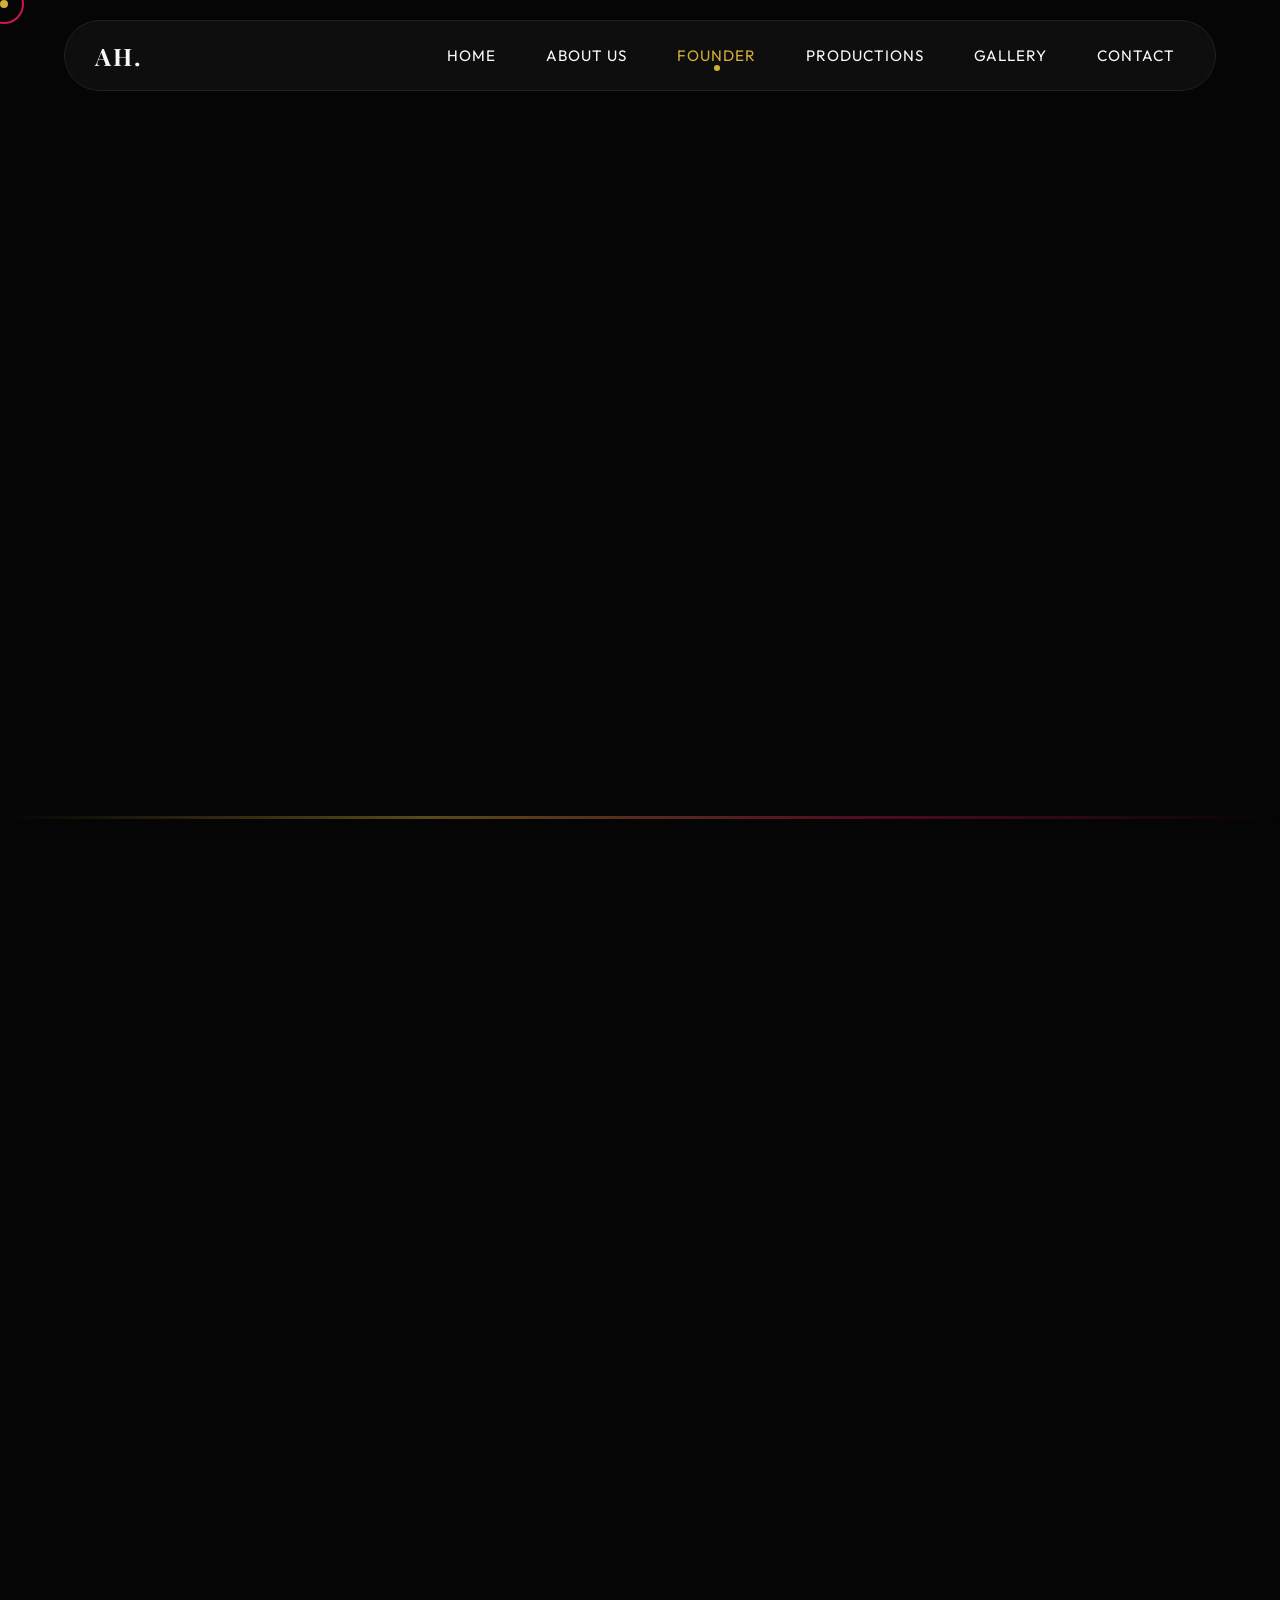
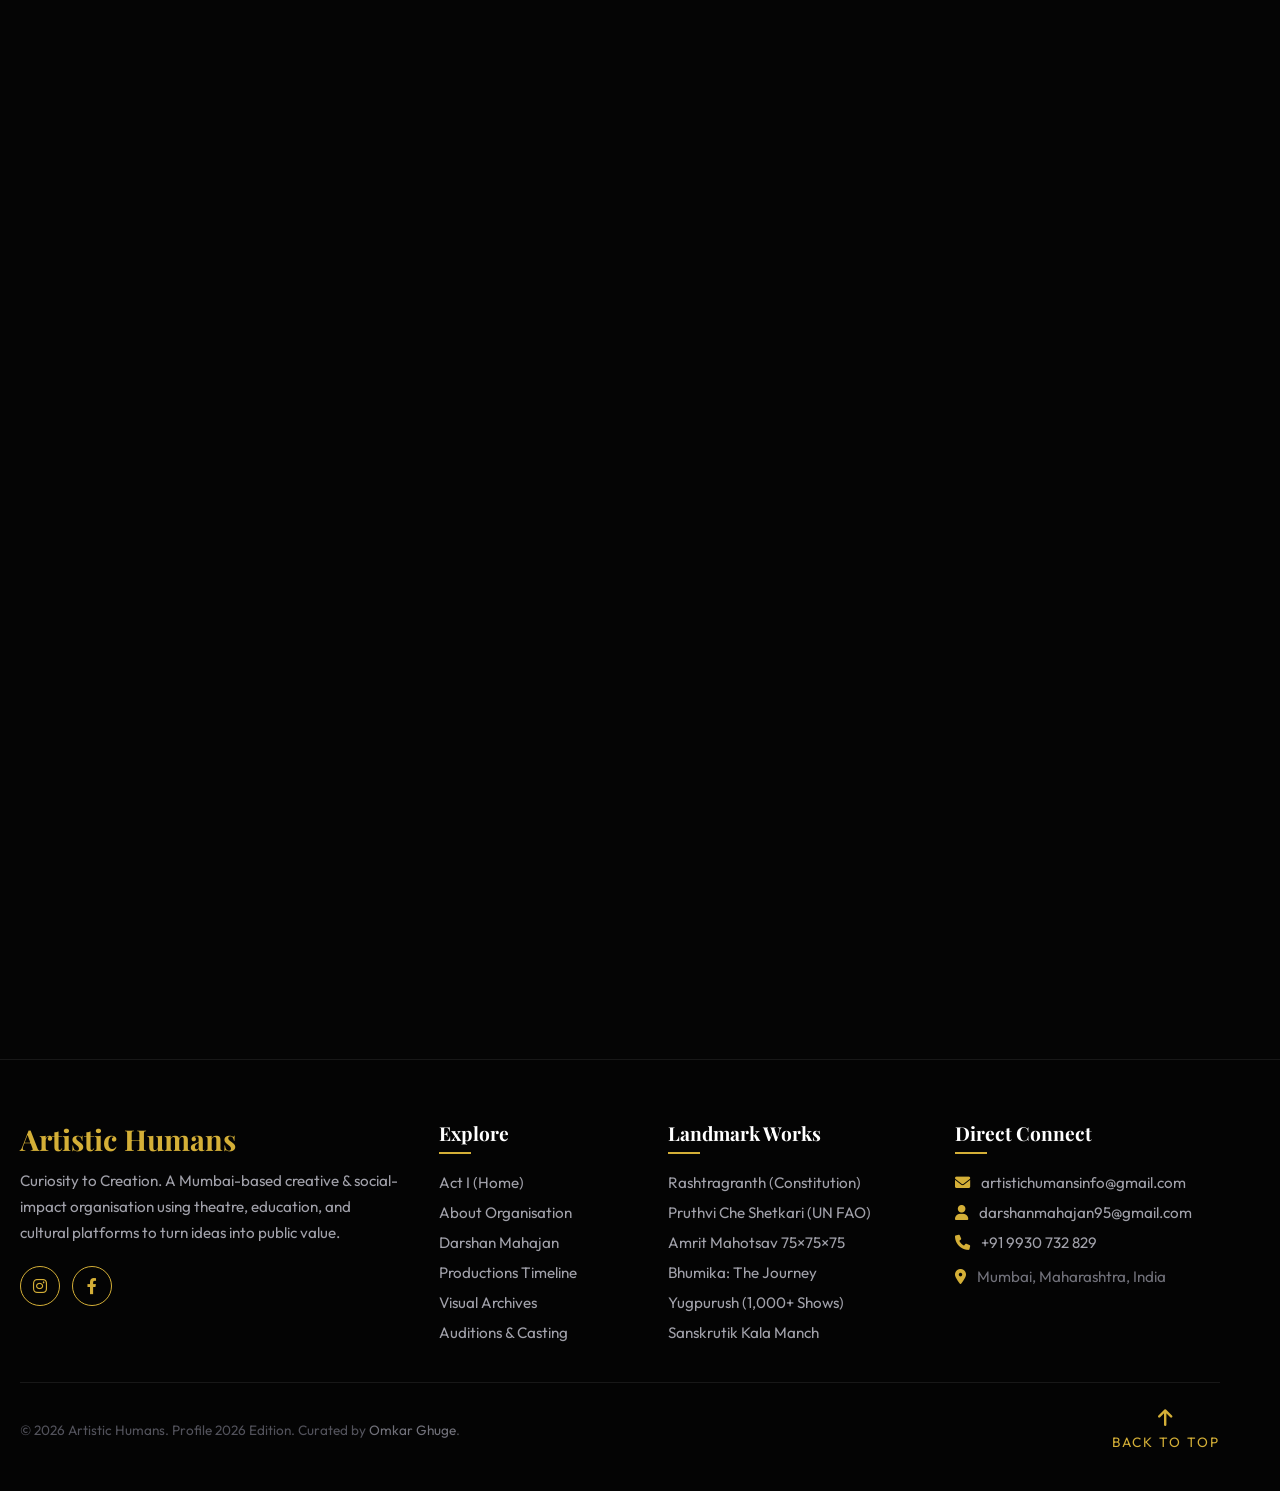
==== commit 29c7643a: "Unify contact hub into 4 structured cards, add filterable gallery combining all original and milesto" ====
--- a/about-darshan.html
+++ b/about-darshan.html
@@ -365,27 +365,65 @@
     </div>
 
     <!-- Site Footer -->
+    <!-- Footer -->
     <footer class="site-footer">
-        <div class="footer-inner">
-            <div class="footer-logo">Artistic Humans</div>
-            <p class="footer-tagline">Curiosity to Creation • Empowering Art, Creating Communities.</p>
-            <div class="footer-links">
-                <a href="index.html">Home</a>
-                <a href="about.html">About Us</a>
-                <a href="about-darshan.html">Darshan Mahajan</a>
-                <a href="index.html#work">Productions</a>
-                <a href="index.html#gallery">Gallery</a>
-                <a href="index.html#contact">Auditions & Contact</a>
+        <div class="content-wrapper">
+            <div class="footer-grid">
+                <!-- Col 1: Brand & Philosophy -->
+                <div class="footer-col">
+                    <div class="footer-brand">Artistic Humans</div>
+                    <p class="footer-brand-desc">Curiosity to Creation. A Mumbai-based creative & social-impact organisation using theatre, education, and cultural platforms to turn ideas into public value.</p>
+                    <div class="footer-social-row">
+                        <a href="https://www.instagram.com/theartistichumans/" target="_blank" rel="noopener noreferrer" class="footer-social-btn" aria-label="Instagram"><i class="fab fa-instagram"></i></a>
+                        <a href="https://www.facebook.com/artistichumans/" target="_blank" rel="noopener noreferrer" class="footer-social-btn" aria-label="Facebook"><i class="fab fa-facebook-f"></i></a>
+                    </div>
+                </div>
+
+                <!-- Col 2: Navigation -->
+                <div class="footer-col">
+                    <h4>Explore</h4>
+                    <ul>
+                        <li><a href="index.html#intro">Act I (Home)</a></li>
+                        <li><a href="about.html">About Organisation</a></li>
+                        <li><a href="about-darshan.html">Darshan Mahajan</a></li>
+                        <li><a href="index.html#work">Productions Timeline</a></li>
+                        <li><a href="index.html#gallery">Visual Archives</a></li>
+                        <li><a href="index.html#contact">Auditions & Casting</a></li>
+                    </ul>
+                </div>
+
+                <!-- Col 3: Key Milestone Plays -->
+                <div class="footer-col">
+                    <h4>Landmark Works</h4>
+                    <ul>
+                        <li><a href="index.html#work">Rashtragranth (Constitution)</a></li>
+                        <li><a href="index.html#work">Pruthvi Che Shetkari (UN FAO)</a></li>
+                        <li><a href="index.html#work">Amrit Mahotsav 75×75×75</a></li>
+                        <li><a href="index.html#work">Bhumika: The Journey</a></li>
+                        <li><a href="index.html#work">Yugpurush (1,000+ Shows)</a></li>
+                        <li><a href="index.html#work">Sanskrutik Kala Manch</a></li>
+                    </ul>
+                </div>
+
+                <!-- Col 4: Direct Connect -->
+                <div class="footer-col">
+                    <h4>Direct Connect</h4>
+                    <ul>
+                        <li><a href="mailto:artistichumansinfo@gmail.com"><i class="fas fa-envelope" style="color:var(--accent); margin-right:8px;"></i> artistichumansinfo@gmail.com</a></li>
+                        <li><a href="mailto:darshanmahajan95@gmail.com"><i class="fas fa-user" style="color:var(--accent); margin-right:8px;"></i> darshanmahajan95@gmail.com</a></li>
+                        <li><a href="tel:+919930732829"><i class="fas fa-phone" style="color:var(--accent); margin-right:8px;"></i> +91 9930 732 829</a></li>
+                        <li style="color:#71717a; font-size:0.95rem; margin-top:5px;"><i class="fas fa-map-marker-alt" style="color:var(--accent); margin-right:8px;"></i> Mumbai, Maharashtra, India</li>
+                    </ul>
+                </div>
             </div>
-            <div class="social-links" style="margin-top: 20px; display: flex; justify-content: center; gap: 20px;">
-                <a href="https://www.facebook.com/artistichumans/" target="_blank" rel="noopener noreferrer" aria-label="Facebook" class="magnetic" style="color: var(--accent); font-size: 1.3rem;"><i class="fab fa-facebook-f"></i></a>
-                <a href="https://www.instagram.com/theartistichumans/" target="_blank" rel="noopener noreferrer" aria-label="Instagram" class="magnetic" style="color: var(--accent); font-size: 1.3rem;"><i class="fab fa-instagram"></i></a>
+
+            <div style="border-top: 1px solid var(--glass-border); padding-top: 25px; display: flex; justify-content: space-between; align-items: center; flex-wrap: wrap; gap: 15px;">
+                <p class="footer-credits">&copy; 2026 Artistic Humans. Profile 2026 Edition. Curated by <a href="https://www.linkedin.com/in/omkarghugeinv/" target="_blank" rel="noopener noreferrer">Omkar Ghuge</a>.</p>
+                <a href="index.html#intro" class="back-to-top magnetic" style="margin-bottom: 0;">
+                    <i class="fas fa-arrow-up"></i>
+                    <span>Back to Top</span>
+                </a>
             </div>
-            <a href="#" class="back-to-top magnetic" style="margin-top: 30px;">
-                <i class="fas fa-arrow-up"></i>
-                <span>Back to Top</span>
-            </a>
-            <p class="footer-credits">&copy; 2026 Artistic Humans. Profile 2026 Edition.</p>
         </div>
     </footer>
 
--- a/style.css
+++ b/style.css
@@ -926,3 +926,207 @@
     .stat-pill-num { font-size: 2.2rem; }
 }
 
+
+
+/* ===== Enhanced Contact Hub ===== */
+.contact-hub-header {
+    text-align: center;
+    max-width: 750px;
+    margin: 0 auto 40px;
+}
+.contact-hub-header h2 {
+    font-size: clamp(2.5rem, 5vw, 3.8rem);
+    margin-bottom: 12px;
+}
+.contact-cards-grid {
+    display: grid;
+    grid-template-columns: repeat(auto-fit, minmax(240px, 1fr));
+    gap: 20px;
+    margin-bottom: 40px;
+}
+.contact-hub-card {
+    background: var(--glass-bg);
+    border: 1px solid var(--glass-border);
+    border-radius: 14px;
+    padding: 30px 22px;
+    text-align: center;
+    display: flex;
+    flex-direction: column;
+    align-items: center;
+    transition: transform 0.3s, border-color 0.3s, box-shadow 0.3s;
+}
+.contact-hub-card:hover {
+    transform: translateY(-6px);
+    border-color: var(--accent);
+    box-shadow: 0 15px 35px rgba(0, 0, 0, 0.6);
+}
+.contact-hub-icon {
+    width: 56px;
+    height: 56px;
+    border-radius: 50%;
+    background: rgba(212, 175, 55, 0.1);
+    border: 1px solid rgba(212, 175, 55, 0.3);
+    color: var(--accent);
+    display: flex;
+    align-items: center;
+    justify-content: center;
+    font-size: 1.4rem;
+    margin-bottom: 18px;
+    transition: transform 0.3s, background 0.3s;
+}
+.contact-hub-card:hover .contact-hub-icon {
+    transform: scale(1.1);
+    background: var(--accent);
+    color: #000;
+}
+.contact-hub-card h4 {
+    font-size: 1.2rem;
+    margin-bottom: 8px;
+    color: #fff;
+}
+.contact-hub-card p {
+    font-size: 0.95rem;
+    color: #a1a1aa;
+    line-height: 1.6;
+    margin-bottom: 15px;
+    word-break: break-word;
+}
+.contact-hub-link {
+    color: var(--accent);
+    text-decoration: none;
+    font-weight: 600;
+    font-size: 0.88rem;
+    display: inline-flex;
+    align-items: center;
+    gap: 6px;
+    transition: color 0.2s, gap 0.2s;
+    margin-top: auto;
+}
+.contact-hub-link:hover {
+    color: #fff;
+    gap: 10px;
+}
+
+/* Auditions Portal Card */
+.auditions-portal {
+    background: var(--glass-bg);
+    border: 1px solid var(--glass-border);
+    border-radius: 16px;
+    padding: 35px;
+    margin-top: 20px;
+}
+
+/* Gallery Filter Tabs */
+.gallery-filters {
+    display: flex;
+    justify-content: center;
+    gap: 12px;
+    flex-wrap: wrap;
+    margin-bottom: 40px;
+}
+.filter-btn {
+    padding: 10px 24px;
+    border-radius: 50px;
+    background: rgba(20, 20, 20, 0.6);
+    border: 1px solid var(--glass-border);
+    color: #a1a1aa;
+    font-size: 0.88rem;
+    letter-spacing: 1px;
+    text-transform: uppercase;
+    cursor: pointer;
+    transition: all 0.3s ease;
+    font-family: 'Outfit', sans-serif;
+}
+.filter-btn:hover, .filter-btn.active {
+    background: var(--accent);
+    color: #000;
+    border-color: var(--accent);
+    transform: translateY(-2px);
+    font-weight: 600;
+    box-shadow: 0 5px 15px rgba(212, 175, 55, 0.3);
+}
+
+/* Enhanced 4-Column Footer */
+.footer-grid {
+    display: grid;
+    grid-template-columns: 2fr 1fr 1.3fr 1.4fr;
+    gap: 40px;
+    text-align: left;
+    margin-bottom: 40px;
+}
+.footer-col h4 {
+    font-size: 1.2rem;
+    color: #fff;
+    margin-bottom: 18px;
+    font-family: 'Playfair Display', serif;
+    position: relative;
+    padding-bottom: 8px;
+}
+.footer-col h4::after {
+    content: '';
+    position: absolute;
+    bottom: 0;
+    left: 0;
+    width: 32px;
+    height: 2px;
+    background: var(--accent);
+}
+.footer-col ul {
+    list-style: none;
+    display: flex;
+    flex-direction: column;
+    gap: 10px;
+}
+.footer-col ul a {
+    color: #a1a1aa;
+    text-decoration: none;
+    font-size: 0.95rem;
+    transition: color 0.3s, transform 0.3s;
+    display: inline-block;
+}
+.footer-col ul a:hover {
+    color: var(--accent);
+    transform: translateX(4px);
+}
+.footer-brand {
+    font-family: 'Playfair Display', serif;
+    font-size: 1.8rem;
+    font-weight: 700;
+    color: var(--accent);
+    margin-bottom: 10px;
+}
+.footer-brand-desc {
+    color: #a1a1aa;
+    font-size: 0.95rem;
+    line-height: 1.7;
+    margin-bottom: 20px;
+}
+.footer-social-row {
+    display: flex;
+    gap: 12px;
+}
+.footer-social-btn {
+    width: 40px;
+    height: 40px;
+    border-radius: 50%;
+    border: 1px solid var(--accent);
+    color: var(--accent);
+    display: flex;
+    align-items: center;
+    justify-content: center;
+    text-decoration: none;
+    transition: background 0.3s, color 0.3s, transform 0.3s;
+}
+.footer-social-btn:hover {
+    background: var(--accent);
+    color: #000;
+    transform: translateY(-3px);
+}
+
+@media (max-width: 1024px) {
+    .footer-grid { grid-template-columns: 1fr 1fr; }
+}
+@media (max-width: 640px) {
+    .footer-grid { grid-template-columns: 1fr; gap: 30px; }
+    .auditions-portal { padding: 25px 15px; }
+}
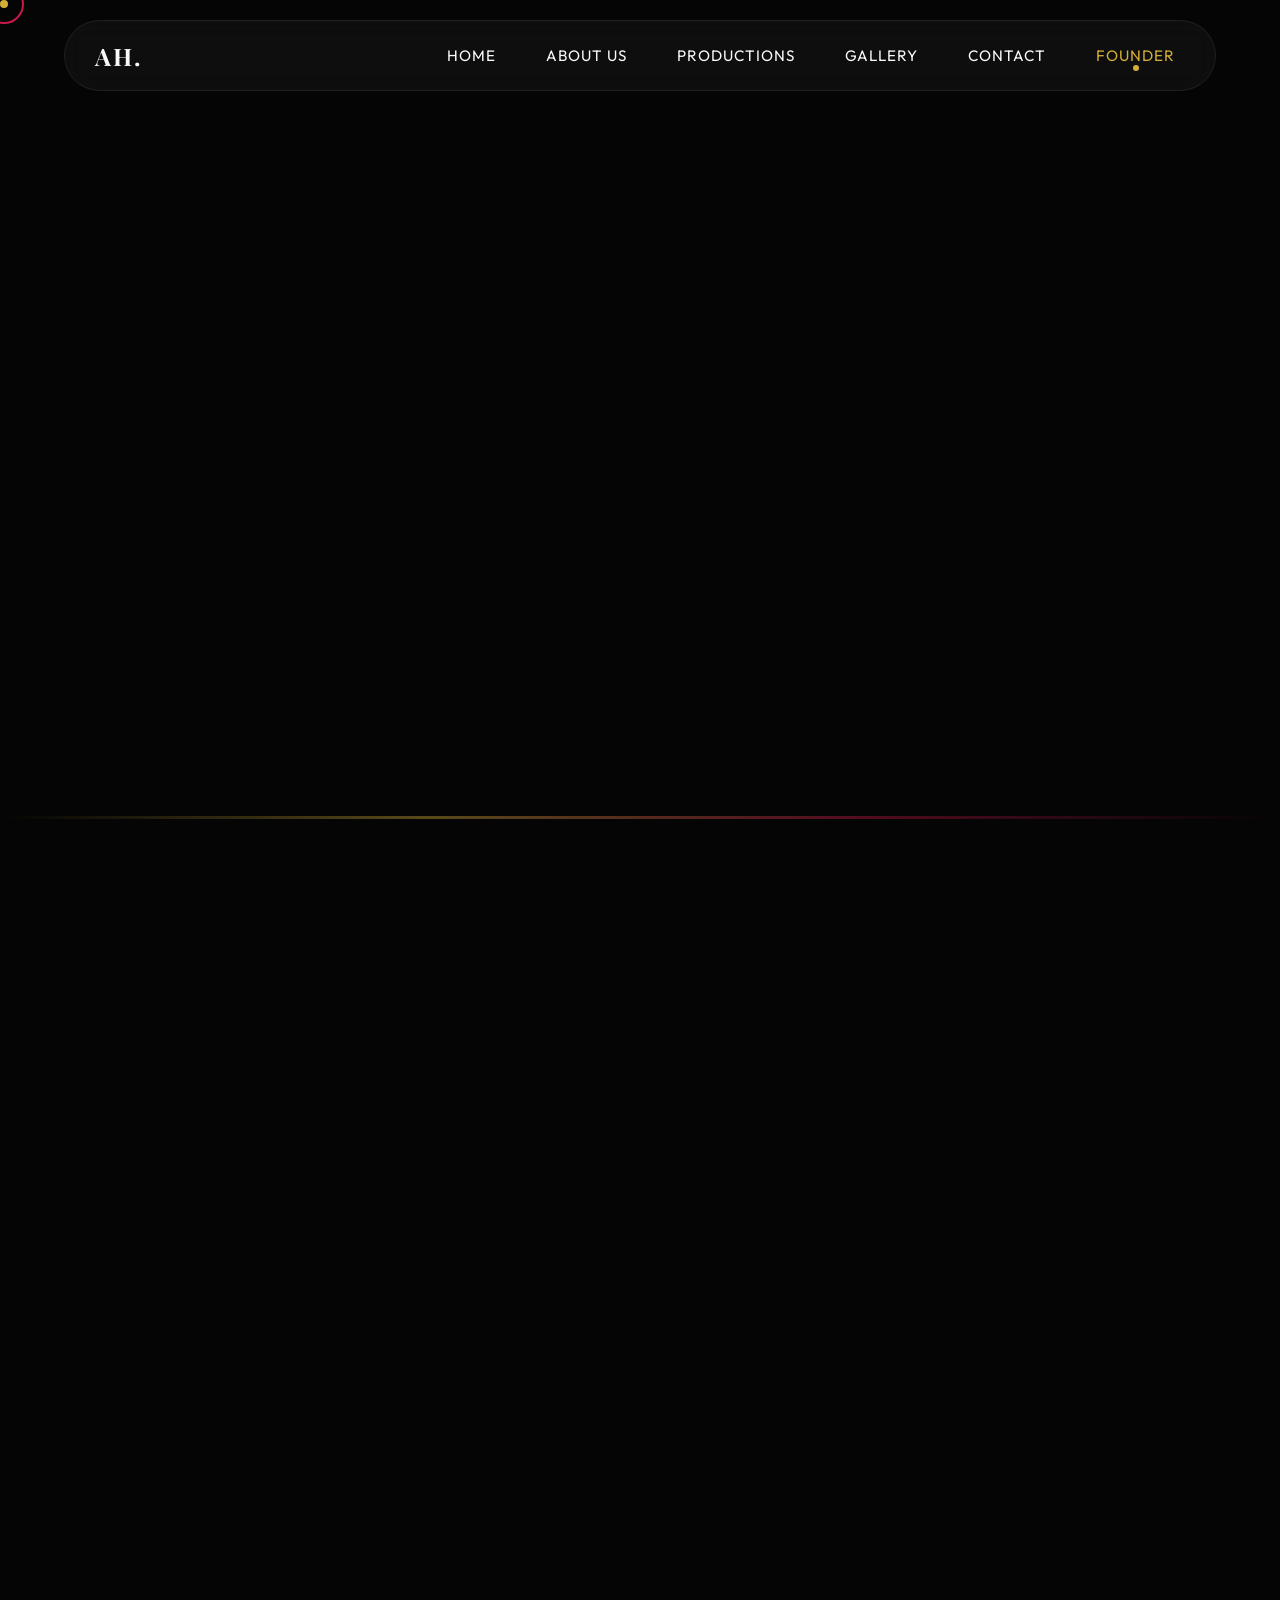
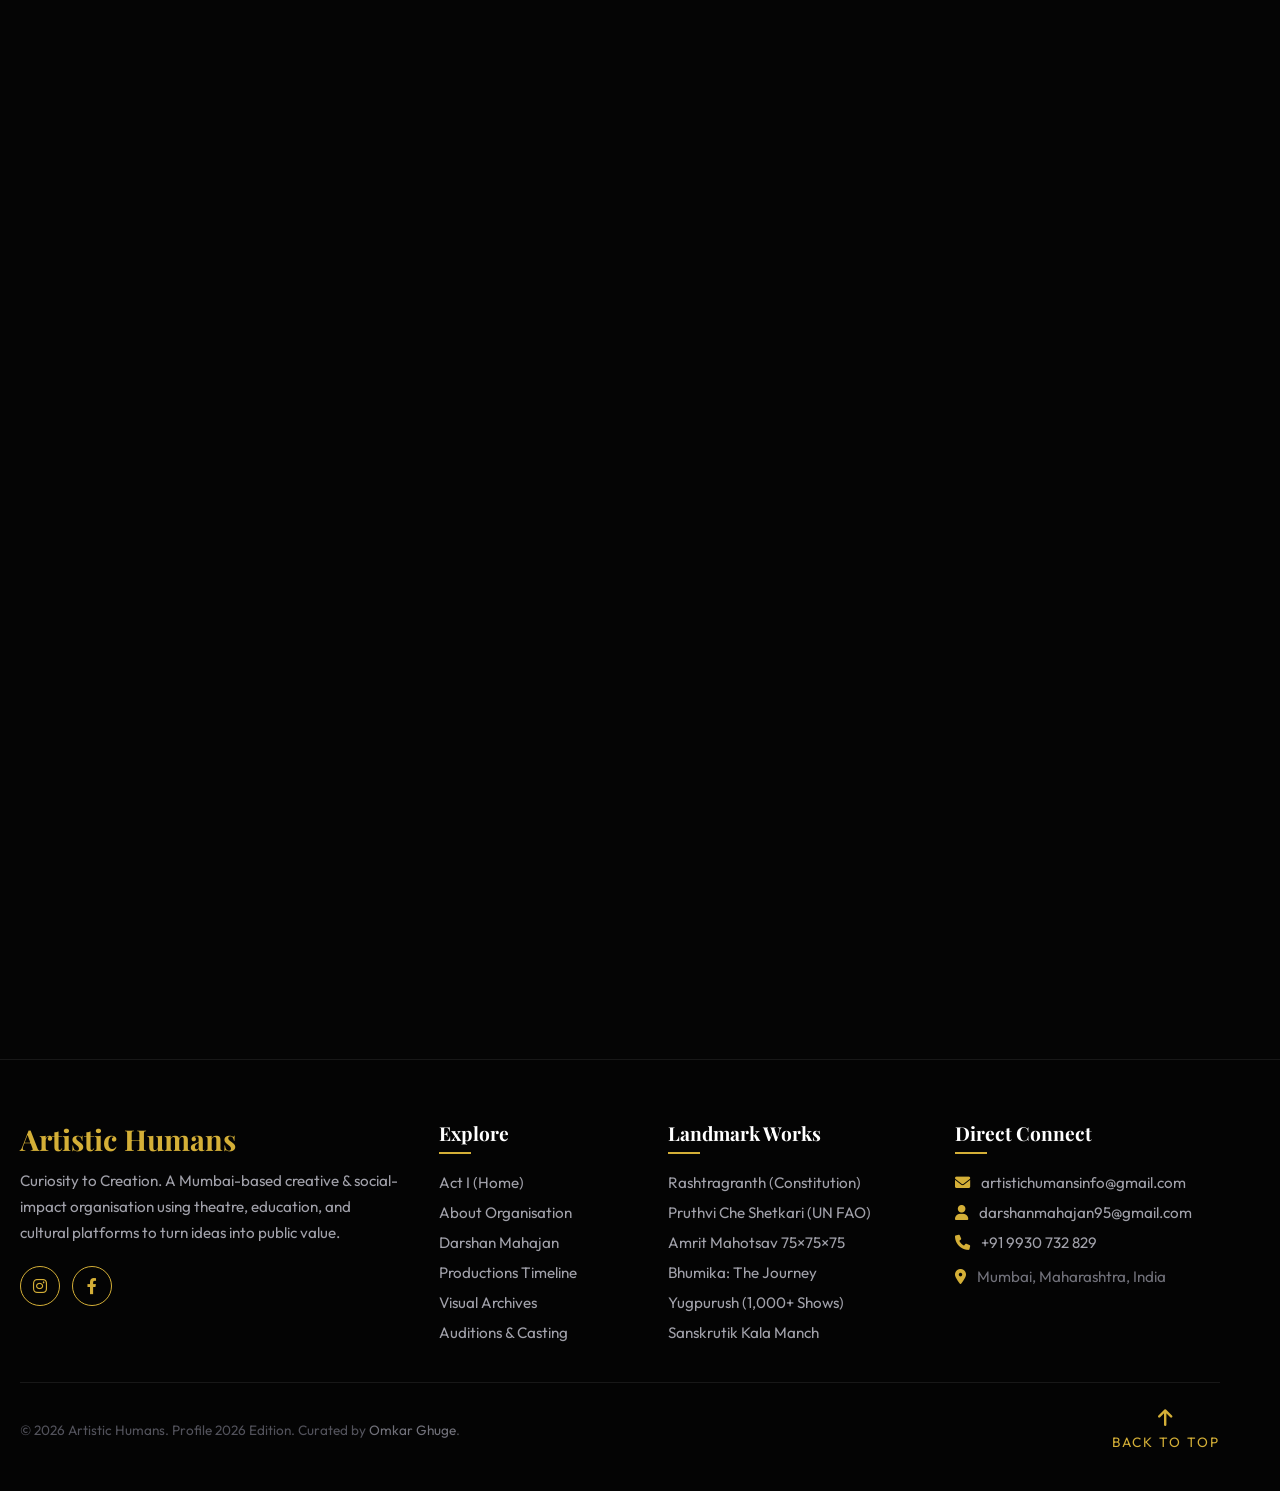
==== commit 29c1d76b: "Move Founder link to the last position in navigation bar across all pages" ====
--- a/about-darshan.html
+++ b/about-darshan.html
@@ -38,10 +38,10 @@
         <ul class="nav-links">
             <li class="magnetic"><a href="index.html#intro" class="nav-link">Home</a></li>
             <li class="magnetic"><a href="about.html" class="nav-link">About Us</a></li>
-            <li class="magnetic"><a href="about-darshan.html" class="nav-link active">Founder</a></li>
             <li class="magnetic"><a href="index.html#work" class="nav-link">Productions</a></li>
             <li class="magnetic"><a href="index.html#gallery" class="nav-link">Gallery</a></li>
             <li class="magnetic"><a href="index.html#contact" class="nav-link">Contact</a></li>
+            <li class="magnetic"><a href="about-darshan.html" class="nav-link active">Founder</a></li>
         </ul>
     </nav>
 
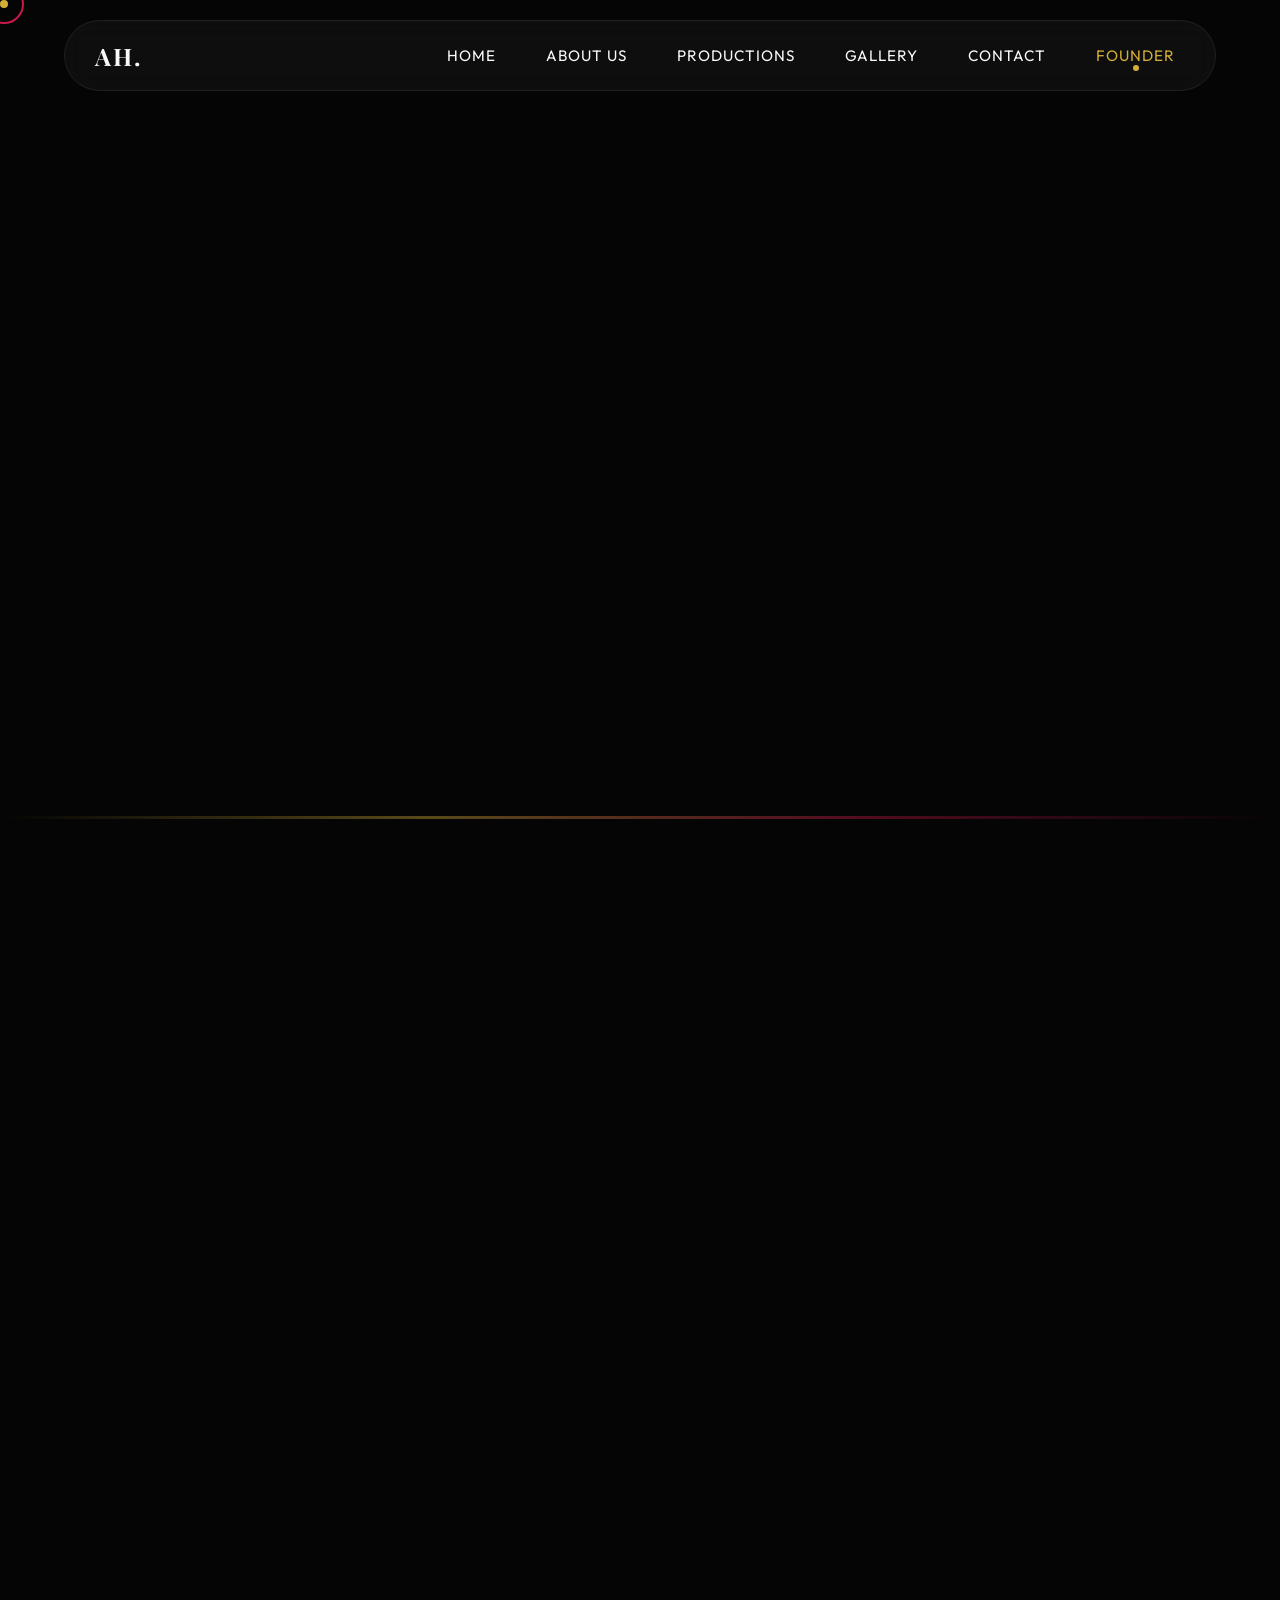
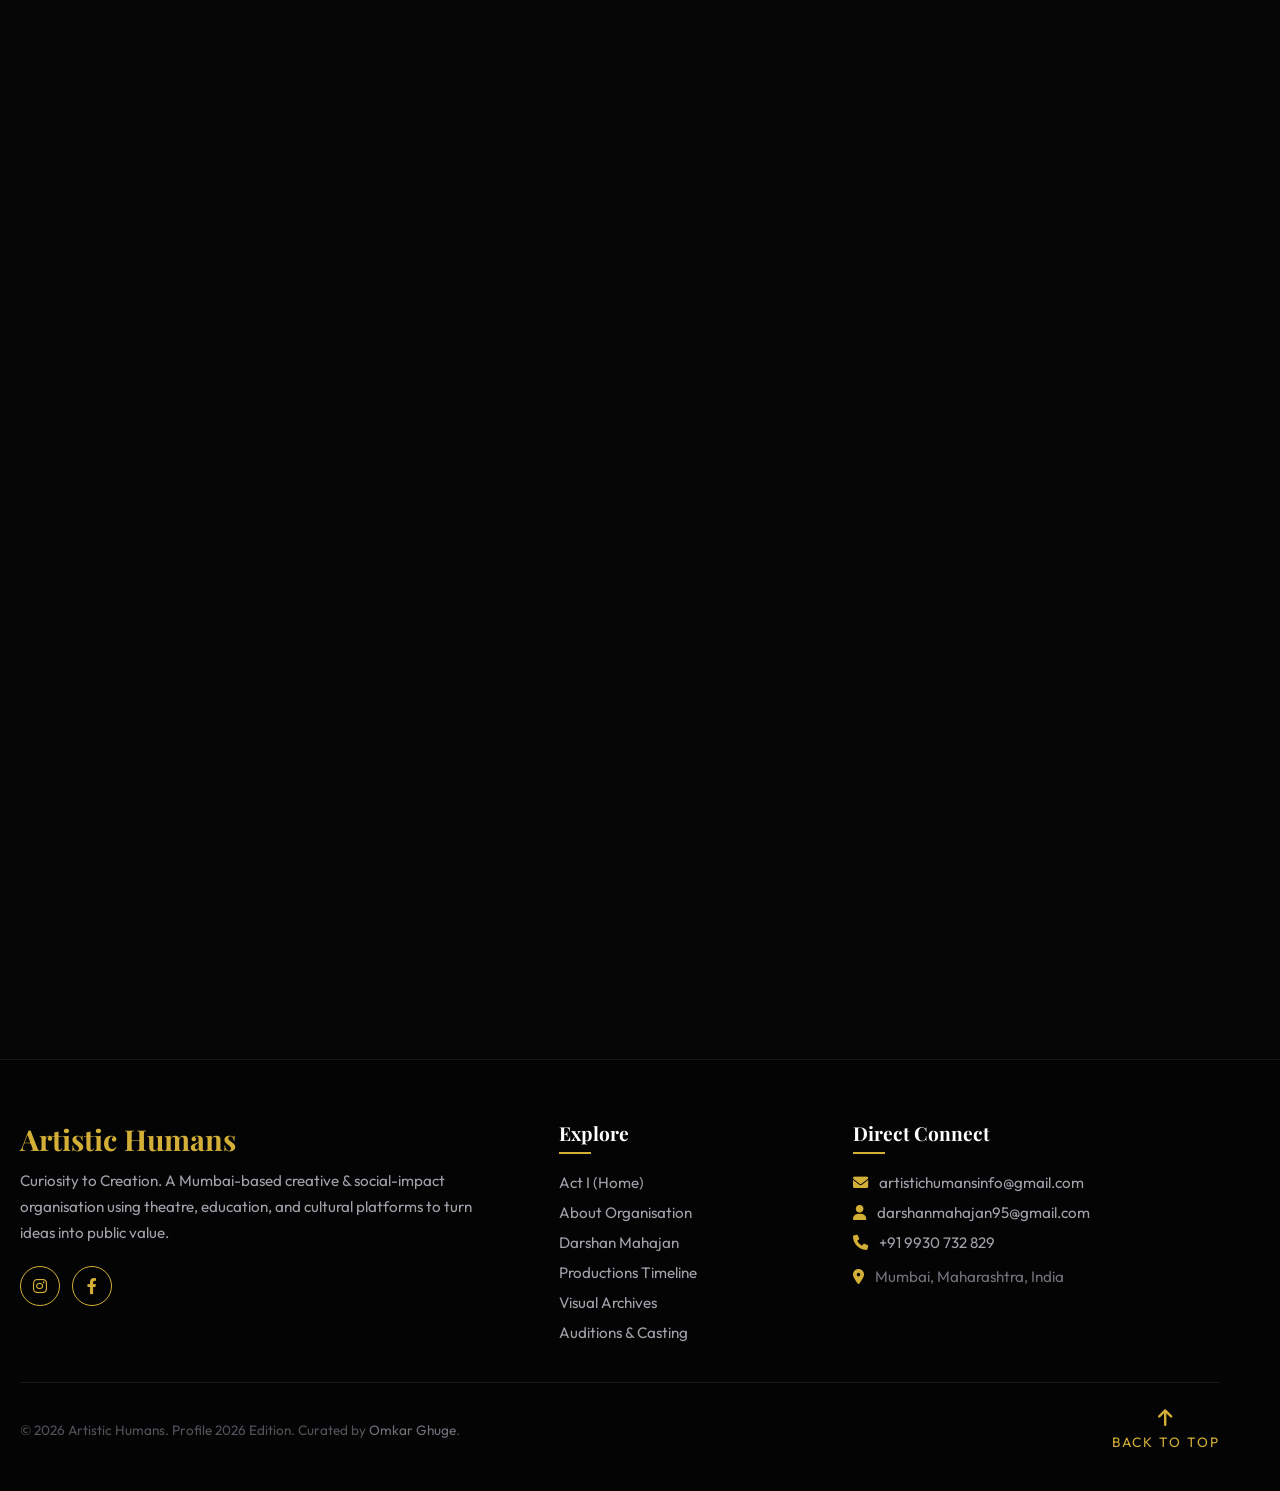
==== commit 9ccd31b9: "Remove Landmark Works column from footer across all pages and balance 3-column footer" ====
--- a/about-darshan.html
+++ b/about-darshan.html
@@ -392,20 +392,7 @@
                     </ul>
                 </div>
 
-                <!-- Col 3: Key Milestone Plays -->
-                <div class="footer-col">
-                    <h4>Landmark Works</h4>
-                    <ul>
-                        <li><a href="index.html#work">Rashtragranth (Constitution)</a></li>
-                        <li><a href="index.html#work">Pruthvi Che Shetkari (UN FAO)</a></li>
-                        <li><a href="index.html#work">Amrit Mahotsav 75×75×75</a></li>
-                        <li><a href="index.html#work">Bhumika: The Journey</a></li>
-                        <li><a href="index.html#work">Yugpurush (1,000+ Shows)</a></li>
-                        <li><a href="index.html#work">Sanskrutik Kala Manch</a></li>
-                    </ul>
-                </div>
-
-                <!-- Col 4: Direct Connect -->
+                <!-- Col 3: Direct Connect -->
                 <div class="footer-col">
                     <h4>Direct Connect</h4>
                     <ul>
--- a/style.css
+++ b/style.css
@@ -299,6 +299,8 @@
 .contact-grid { display: grid; grid-template-columns: 1fr 1fr; gap: 40px; margin-top: 40px; }
 .contact-info h3 { font-size: 2.5rem; margin-bottom: 20px; }
 .contact-info p { font-size: 1.2rem; margin-bottom: 15px; display: flex; align-items: center; gap: 15px; font-family: 'Outfit', sans-serif; color: #a1a1aa;}
+.contact-info p a { color: inherit; text-decoration: none; transition: color 0.3s ease; }
+.contact-info p a:hover { color: var(--accent); }
 .social-links { display: flex; gap: 20px; margin-top: 40px; }
 .social-links a {
     width: 50px; height: 50px; background: transparent;
@@ -928,94 +930,6 @@
 
 
 
-/* ===== Enhanced Contact Hub ===== */
-.contact-hub-header {
-    text-align: center;
-    max-width: 750px;
-    margin: 0 auto 40px;
-}
-.contact-hub-header h2 {
-    font-size: clamp(2.5rem, 5vw, 3.8rem);
-    margin-bottom: 12px;
-}
-.contact-cards-grid {
-    display: grid;
-    grid-template-columns: repeat(auto-fit, minmax(240px, 1fr));
-    gap: 20px;
-    margin-bottom: 40px;
-}
-.contact-hub-card {
-    background: var(--glass-bg);
-    border: 1px solid var(--glass-border);
-    border-radius: 14px;
-    padding: 30px 22px;
-    text-align: center;
-    display: flex;
-    flex-direction: column;
-    align-items: center;
-    transition: transform 0.3s, border-color 0.3s, box-shadow 0.3s;
-}
-.contact-hub-card:hover {
-    transform: translateY(-6px);
-    border-color: var(--accent);
-    box-shadow: 0 15px 35px rgba(0, 0, 0, 0.6);
-}
-.contact-hub-icon {
-    width: 56px;
-    height: 56px;
-    border-radius: 50%;
-    background: rgba(212, 175, 55, 0.1);
-    border: 1px solid rgba(212, 175, 55, 0.3);
-    color: var(--accent);
-    display: flex;
-    align-items: center;
-    justify-content: center;
-    font-size: 1.4rem;
-    margin-bottom: 18px;
-    transition: transform 0.3s, background 0.3s;
-}
-.contact-hub-card:hover .contact-hub-icon {
-    transform: scale(1.1);
-    background: var(--accent);
-    color: #000;
-}
-.contact-hub-card h4 {
-    font-size: 1.2rem;
-    margin-bottom: 8px;
-    color: #fff;
-}
-.contact-hub-card p {
-    font-size: 0.95rem;
-    color: #a1a1aa;
-    line-height: 1.6;
-    margin-bottom: 15px;
-    word-break: break-word;
-}
-.contact-hub-link {
-    color: var(--accent);
-    text-decoration: none;
-    font-weight: 600;
-    font-size: 0.88rem;
-    display: inline-flex;
-    align-items: center;
-    gap: 6px;
-    transition: color 0.2s, gap 0.2s;
-    margin-top: auto;
-}
-.contact-hub-link:hover {
-    color: #fff;
-    gap: 10px;
-}
-
-/* Auditions Portal Card */
-.auditions-portal {
-    background: var(--glass-bg);
-    border: 1px solid var(--glass-border);
-    border-radius: 16px;
-    padding: 35px;
-    margin-top: 20px;
-}
-
 /* Gallery Filter Tabs */
 .gallery-filters {
     display: flex;
@@ -1046,11 +960,11 @@
     box-shadow: 0 5px 15px rgba(212, 175, 55, 0.3);
 }
 
-/* Enhanced 4-Column Footer */
+/* Enhanced 3-Column Footer */
 .footer-grid {
     display: grid;
-    grid-template-columns: 2fr 1fr 1.3fr 1.4fr;
-    gap: 40px;
+    grid-template-columns: 2fr 1fr 1.5fr;
+    gap: 50px;
     text-align: left;
     margin-bottom: 40px;
 }
@@ -1128,5 +1042,4 @@
 }
 @media (max-width: 640px) {
     .footer-grid { grid-template-columns: 1fr; gap: 30px; }
-    .auditions-portal { padding: 25px 15px; }
-}
+}
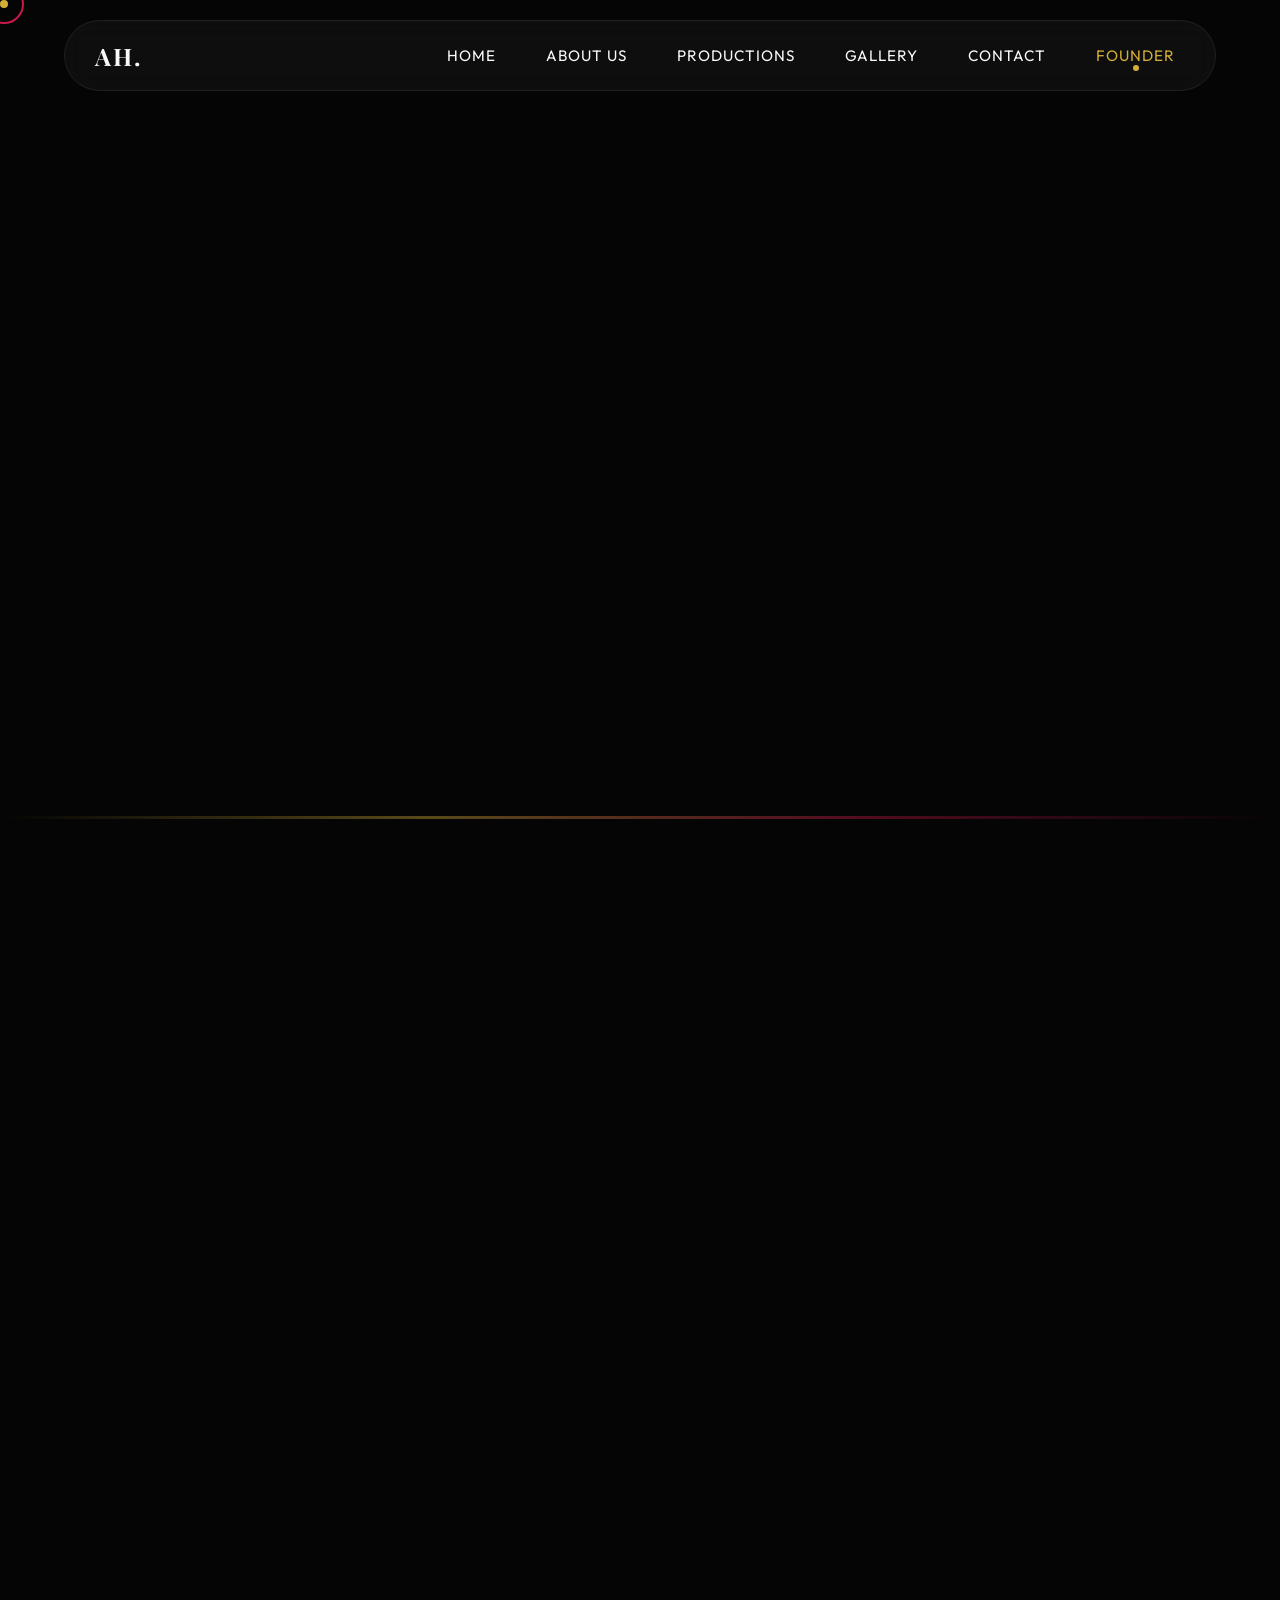
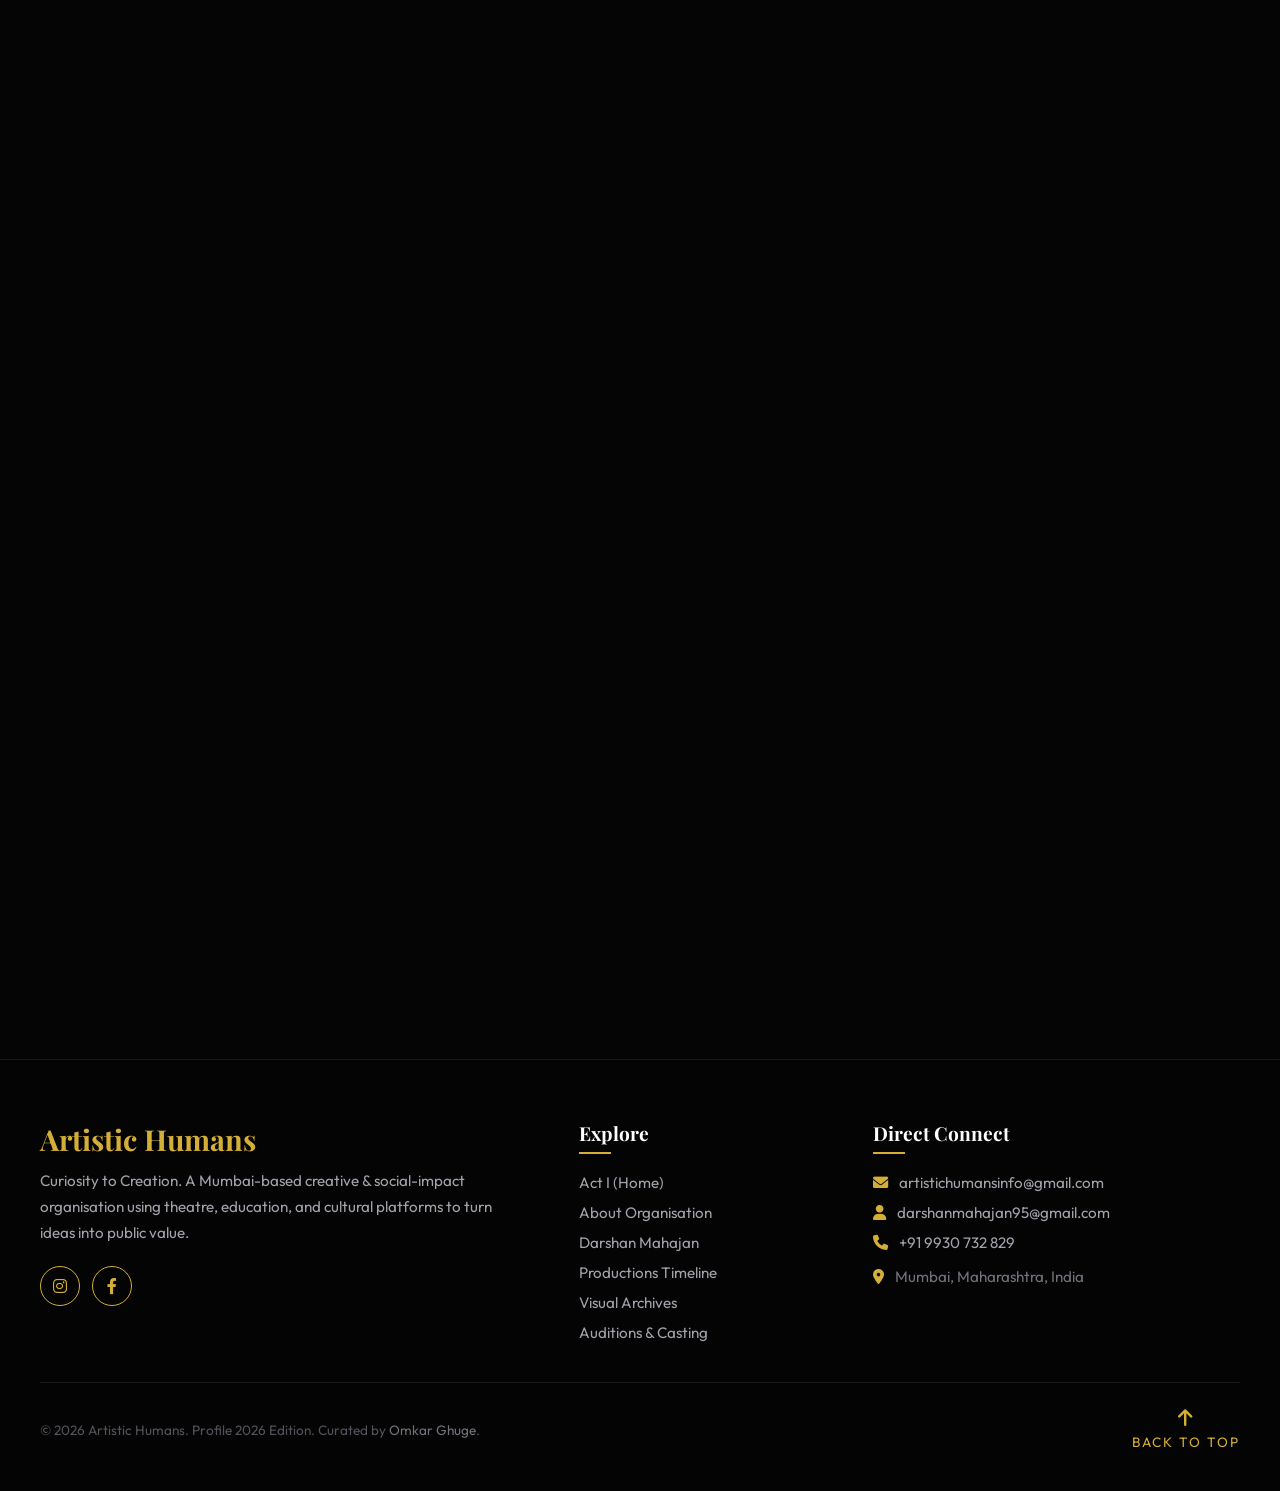
==== commit be92beb8: "Fix Back to Top links on subpages and standardize phone formatting" ====
--- a/about-darshan.html
+++ b/about-darshan.html
@@ -47,7 +47,7 @@
 
     <main>
         <!-- Subpage Header -->
-        <header class="subpage-header">
+        <header id="top" class="subpage-header">
             <div class="content-wrapper">
                 <span class="subpage-tag reveal">Founder Profile • 2026</span>
                 <h1 class="subpage-title reveal">Darshan Heena Jagdish <span class="accent-gold">Mahajan</span></h1>
@@ -406,7 +406,7 @@
 
             <div style="border-top: 1px solid var(--glass-border); padding-top: 25px; display: flex; justify-content: space-between; align-items: center; flex-wrap: wrap; gap: 15px;">
                 <p class="footer-credits">&copy; 2026 Artistic Humans. Profile 2026 Edition. Curated by <a href="https://www.linkedin.com/in/omkarghugeinv/" target="_blank" rel="noopener noreferrer">Omkar Ghuge</a>.</p>
-                <a href="index.html#intro" class="back-to-top magnetic" style="margin-bottom: 0;">
+                <a href="#top" class="back-to-top magnetic" style="margin-bottom: 0;">
                     <i class="fas fa-arrow-up"></i>
                     <span>Back to Top</span>
                 </a>
--- a/style.css
+++ b/style.css
@@ -127,7 +127,7 @@
     display: flex; align-items: center; justify-content: center;
     position: relative;
 }
-.content-wrapper { max-width: 1200px; width: 100%; }
+.content-wrapper { max-width: 1200px; width: 100%; margin: 0 auto; }
 
 /* Section Transition Wipe */
 .section-transition {
@@ -316,6 +316,8 @@
     text-align: center; padding: 60px 20px 40px;
     border-top: 1px solid var(--glass-border);
     background: rgba(5,5,5,0.9);
+    display: flex;
+    justify-content: center;
 }
 .footer-inner { max-width: 800px; margin: 0 auto; }
 .footer-logo {
@@ -425,6 +427,10 @@
     padding: 160px 20px 60px;
     text-align: center;
     position: relative;
+    display: flex;
+    flex-direction: column;
+    align-items: center;
+    justify-content: center;
 }
 .subpage-tag {
     display: inline-block;
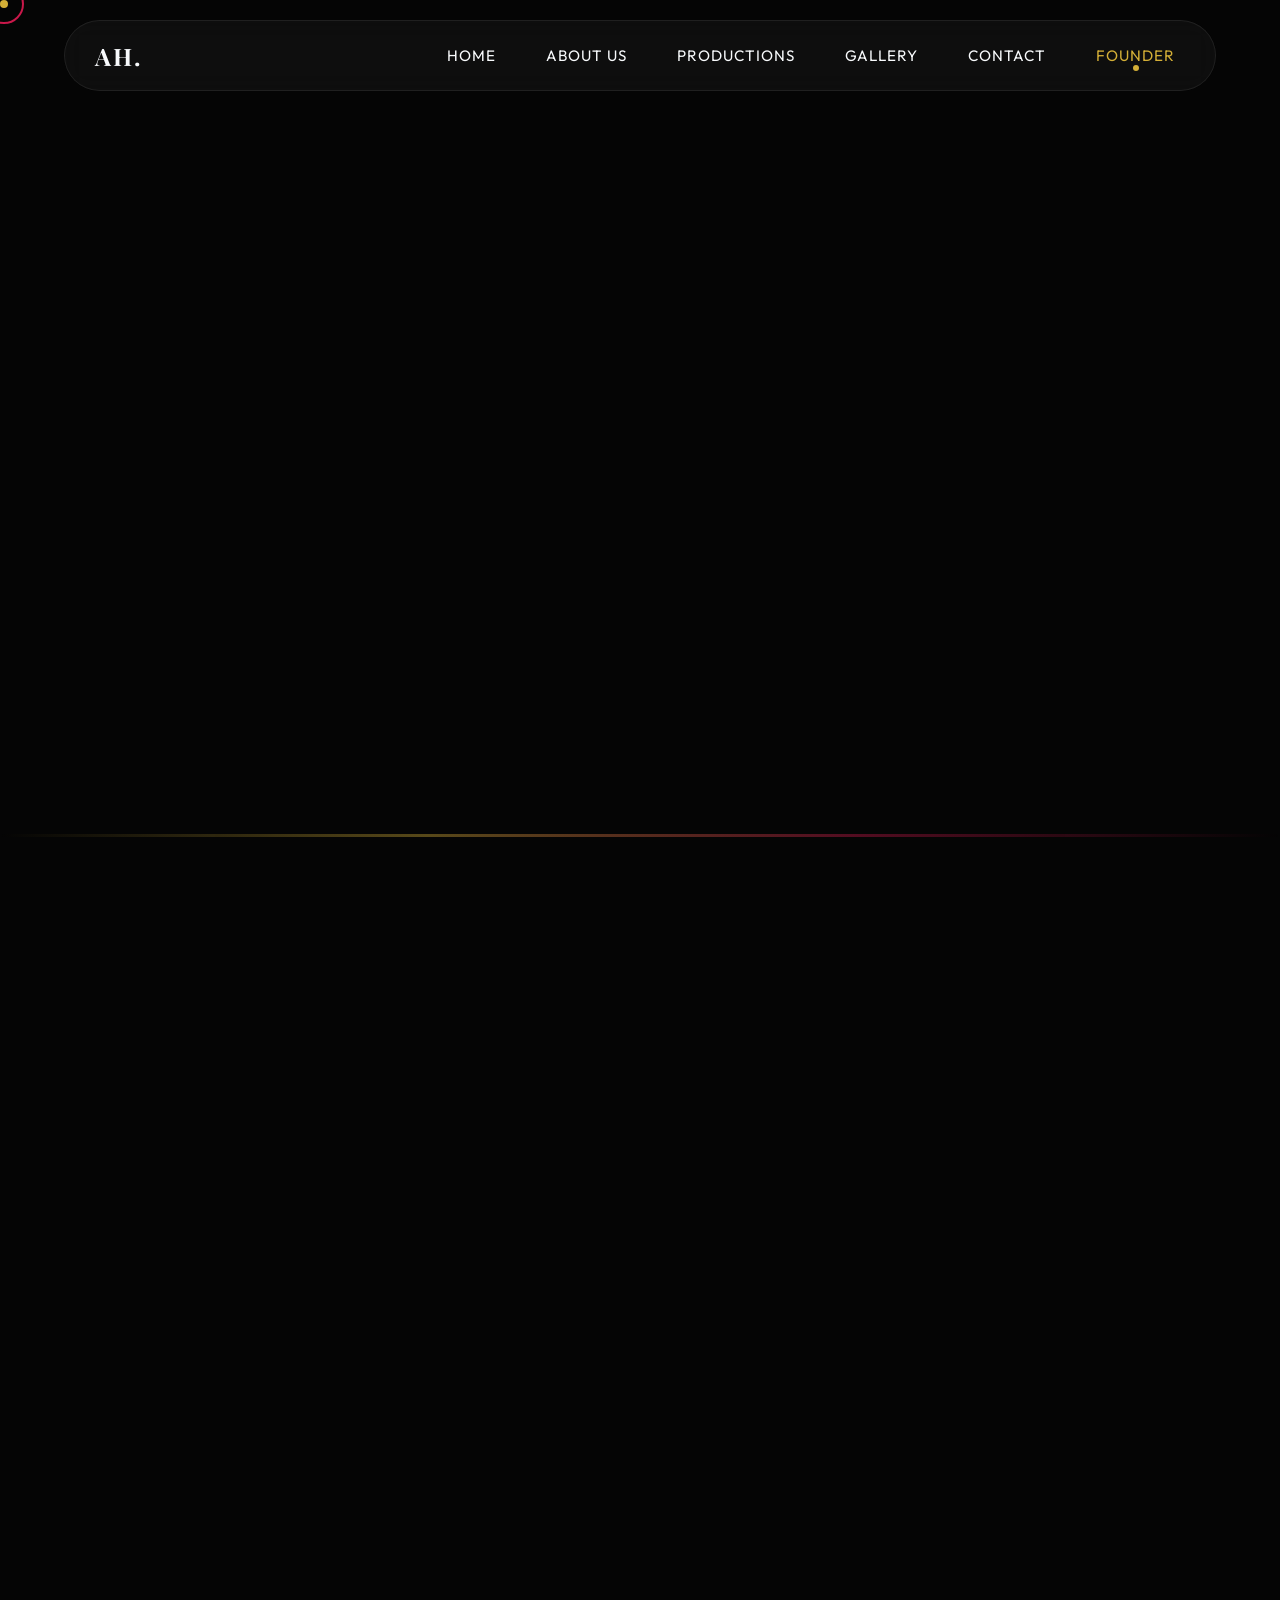
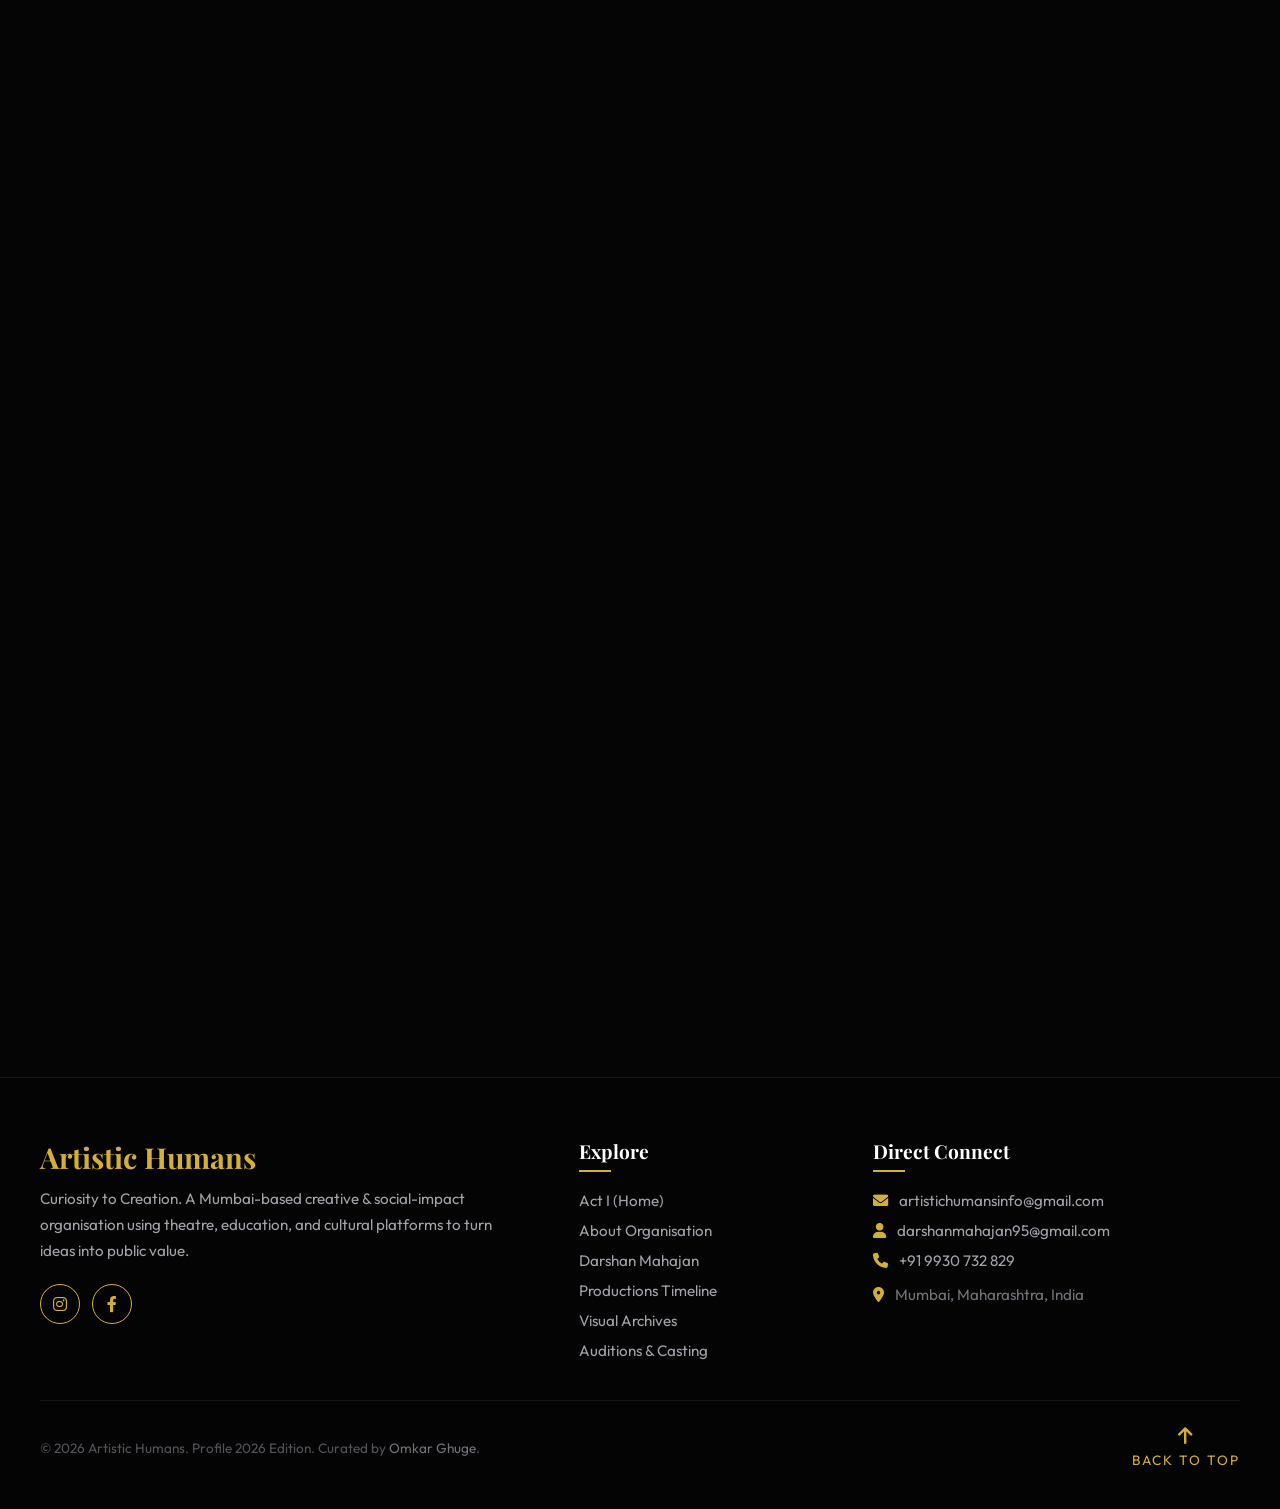
==== commit 90aae789: "Update Yugpurush 1,000+ stat pill to Global Shows Milestone ('Yugpurush') for precision" ====
--- a/about-darshan.html
+++ b/about-darshan.html
@@ -78,7 +78,7 @@
                     </div>
                     <div class="stat-pill magnetic">
                         <div class="stat-pill-num">1,000+</div>
-                        <div class="stat-pill-label">Shows as Mahatma Gandhi</div>
+                        <div class="stat-pill-label">Global Shows Milestone ('Yugpurush')</div>
                     </div>
                     <div class="stat-pill magnetic">
                         <div class="stat-pill-num">18</div>
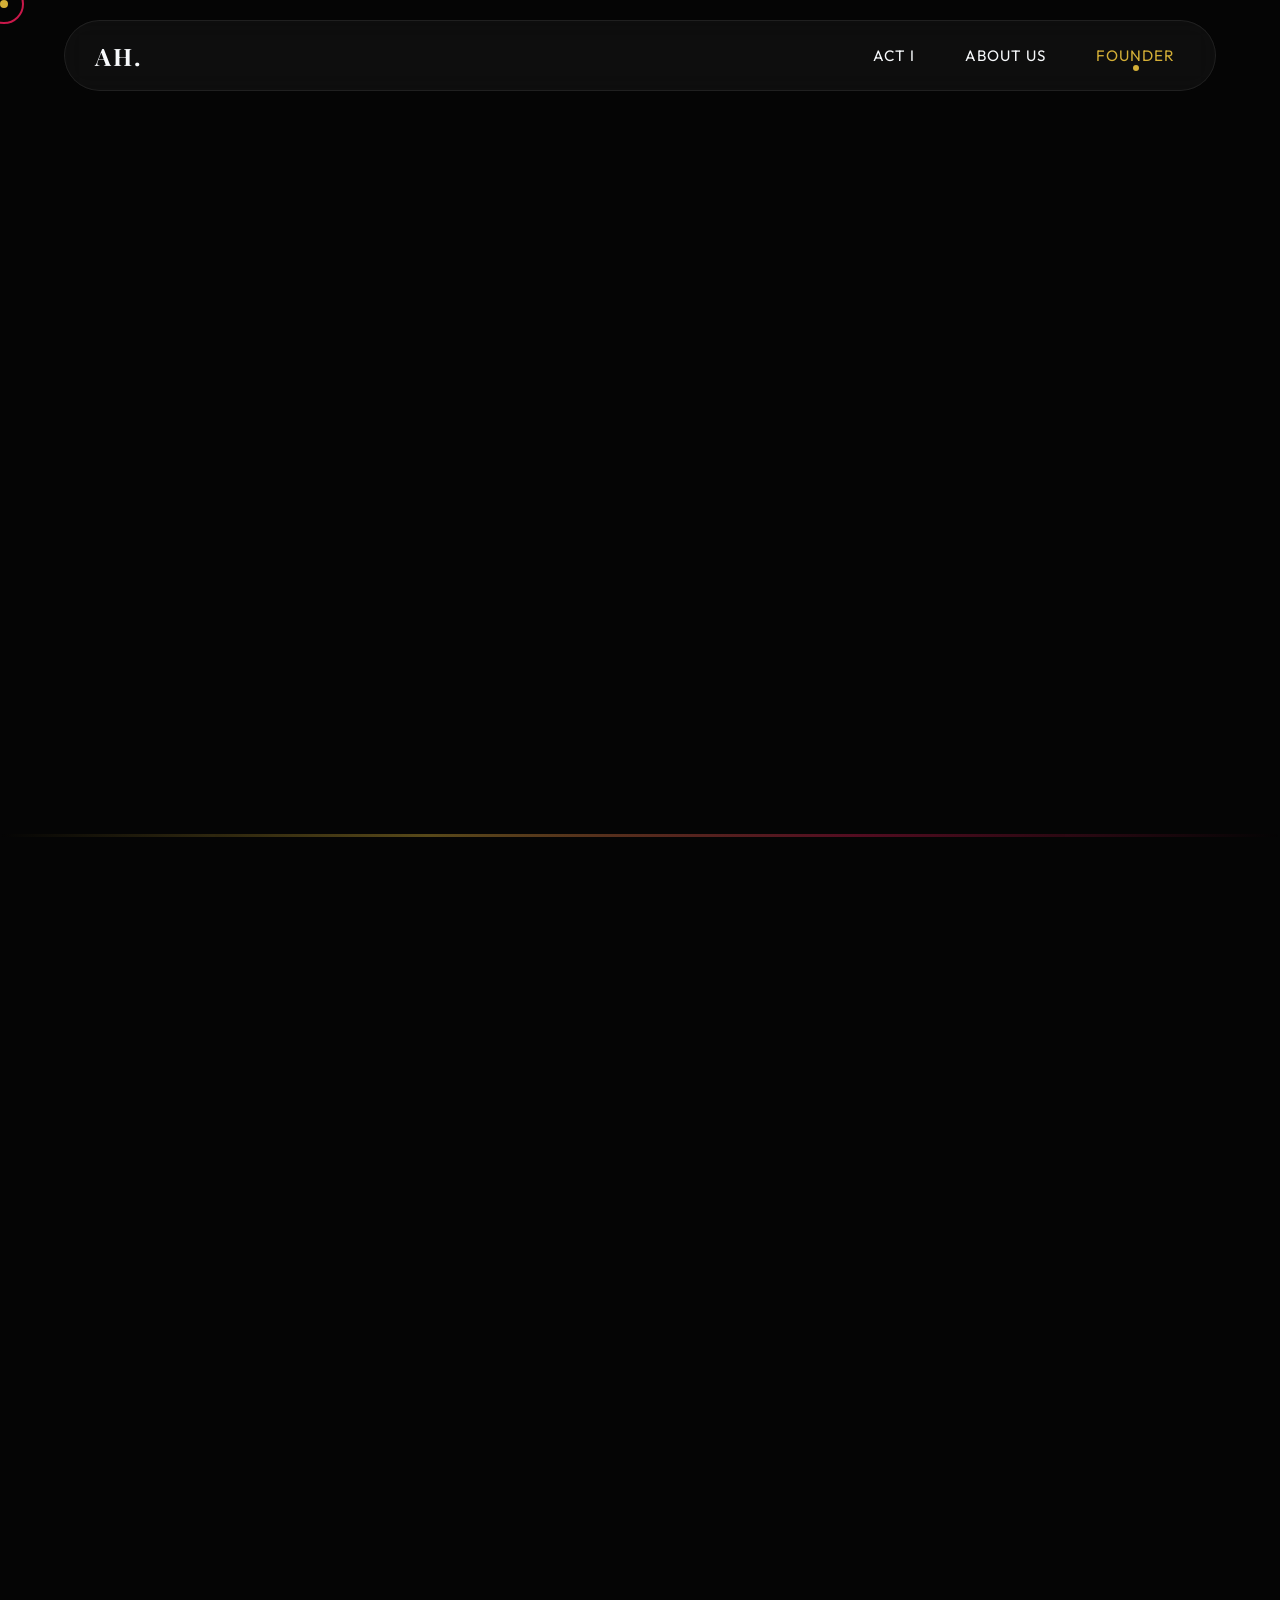
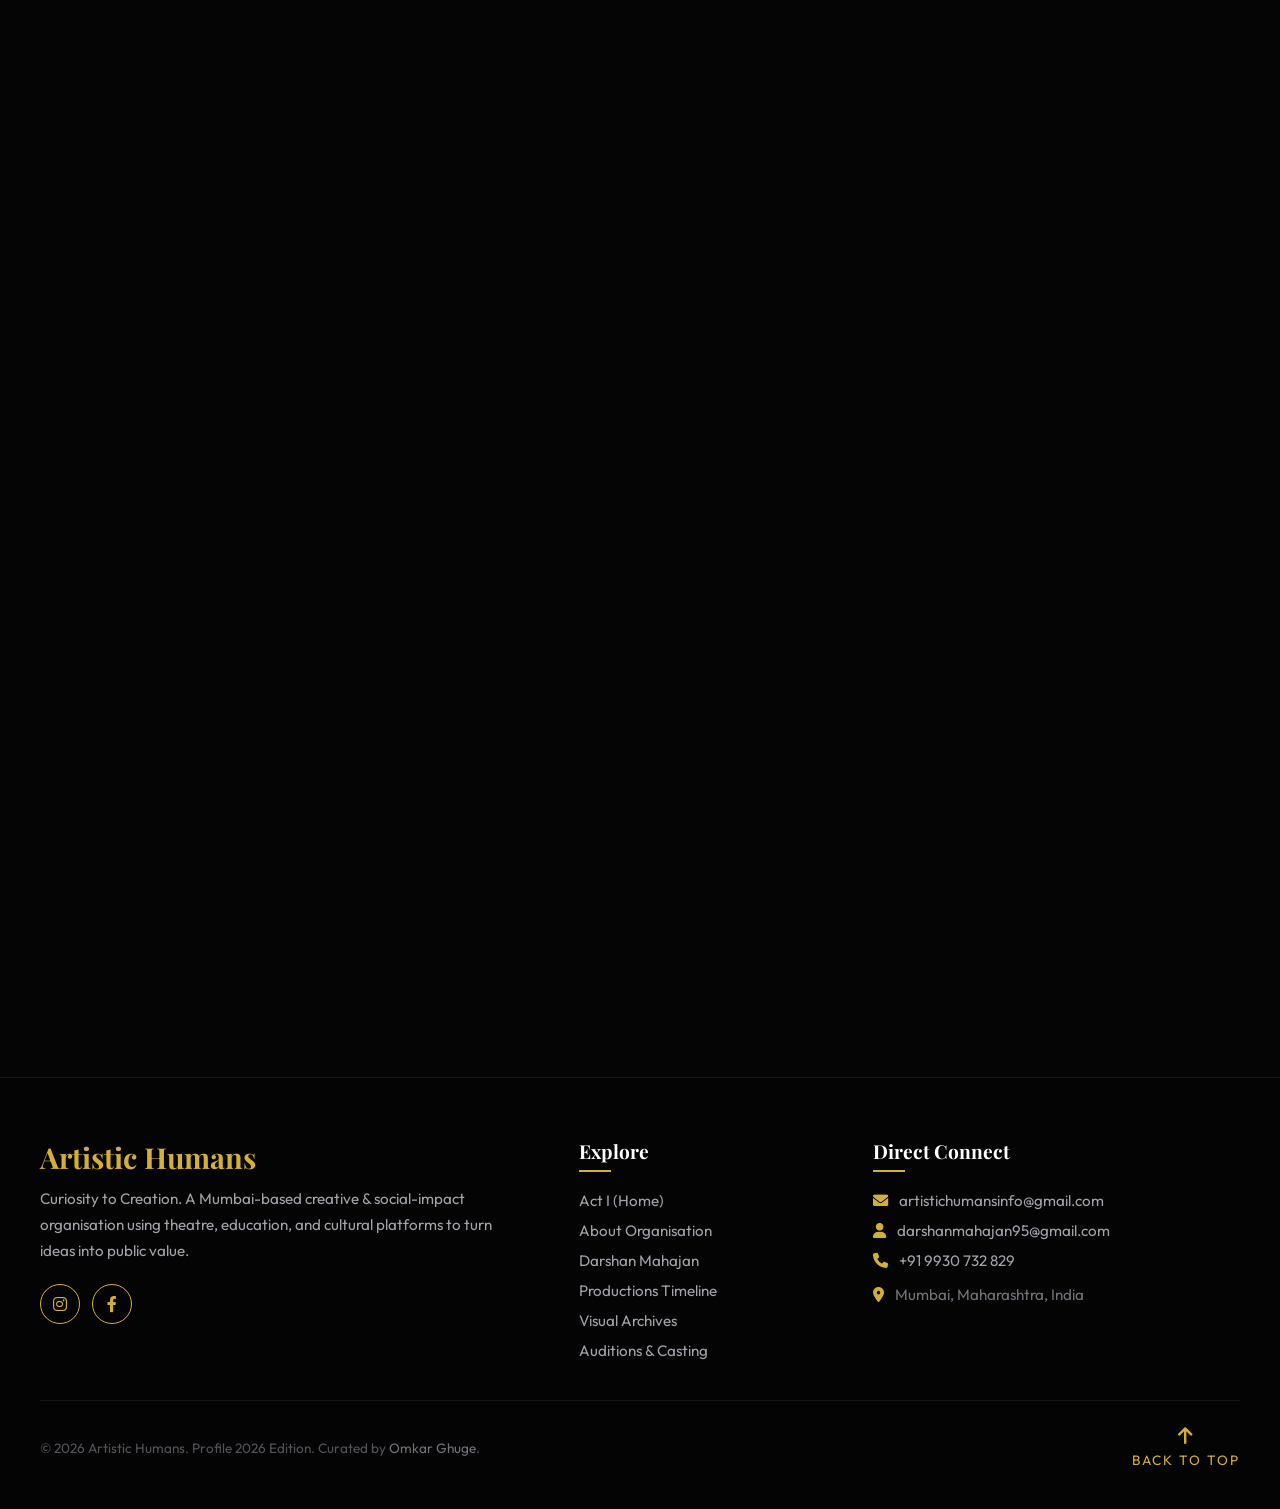
==== commit 9dfb0635: "Simplify top navigation bar to Act I, About Us, and Founder across all pages" ====
--- a/about-darshan.html
+++ b/about-darshan.html
@@ -36,11 +36,8 @@
     <nav class="magnetic-nav">
         <a href="index.html" class="logo magnetic" style="text-decoration:none; color:inherit;">AH.</a>
         <ul class="nav-links">
-            <li class="magnetic"><a href="index.html#intro" class="nav-link">Home</a></li>
+            <li class="magnetic"><a href="index.html#intro" class="nav-link">Act I</a></li>
             <li class="magnetic"><a href="about.html" class="nav-link">About Us</a></li>
-            <li class="magnetic"><a href="index.html#work" class="nav-link">Productions</a></li>
-            <li class="magnetic"><a href="index.html#gallery" class="nav-link">Gallery</a></li>
-            <li class="magnetic"><a href="index.html#contact" class="nav-link">Contact</a></li>
             <li class="magnetic"><a href="about-darshan.html" class="nav-link active">Founder</a></li>
         </ul>
     </nav>
@@ -213,13 +210,13 @@
                                         Directed the multi-award-winning play <em>Bhumika: The Journey Within</em>, winning 18 accolades across two National festivals and 4 State awards.
                                     </p>
                                     <p>
-                                        Created <strong>Pruthvi Che Shetkari</strong> — the World's first dance-drama on millets during the International Year of Millets 2023, earning a prestigious feature and recognition by the <strong>United Nations Food and Agriculture Organization (FAO)</strong>.
+                                        Created <strong>Pruthvi Che Shetkari</strong> — the World's first dance-drama on millets during the International Year of Millets 2023, featured internationally by the <strong>UN Food and Agriculture Organization (FAO)</strong>.
                                     </p>
                                     <p>
                                         Spearheaded <strong>Amrit Mahotsav 75×75×75</strong>: an audacious project staging 75 shows across 75 institutions in 75 locations in a single day on Shaheed Day (March 23, 2023), engaging over 1,000 students and 18,000+ audience members with the Government of Maharashtra.
                                     </p>
                                     <div class="evolution-tags">
-                                        <span class="evolution-tag">UN FAO Recognized</span>
+                                        <span class="evolution-tag">UN FAO Featured</span>
                                         <span class="evolution-tag">Amrit Mahotsav 75x75x75</span>
                                         <span class="evolution-tag">Bhumika (18 Awards)</span>
                                         <span class="evolution-tag">Tribal Youth Gorai</span>
@@ -231,10 +228,10 @@
                                     <span class="evolution-period">2024 – 2026</span>
                                     <h3>Ecosystems, Constitutional Literacy & Cultural Leadership</h3>
                                     <p>
-                                        Co-founded <strong>Sanskrutik Kala Manch</strong> in 2024 with Rohit Sharma and Poinsur Gymkhana. Over 2.5 years of unbroken monthly programming, the stage has hosted 600+ artists across 25 editions, creating a reliable artistic home for theatre, music, dance, and spoken word.
-                                    </p>
-                                    <p>
-                                        Conceived and spearheaded <strong>Rashtragranth</strong> — India's first mega-theatrical production based on the Constitution of India, assembling 40+ artists and technicians to bring constitutional literacy alive on stage.
+                                        Co-founded <strong>Sanskrutik Kala Manch</strong> in 2024 with Rohit Sharma and Poinsur Gymkhana. Over 2.5 years of consistent programming, the stage has hosted 600+ artists across 25 programmes, creating a reliable artistic home for theatre, music, dance, and spoken word.
+                                    </p>
+                                    <p>
+                                        Conceived and spearheaded <strong>Rashtragranth</strong> — presented as India's first mega-theatrical production based on the Constitution of India, assembling 40+ artists and technicians to bring constitutional literacy alive on stage.
                                     </p>
                                     <p>
                                         Directed large-scale civic street theatre: 200+ street plays in Gadchiroli with Farmers for Forests reaching 33,000+ citizens on clean cookstoves; 61 street plays across 60+ villages with Global Vikas Trust supporting a 25-lakh tree plantation drive; and 30 shows on New Criminal Laws for the Maharashtra Home Department reaching 20,000+ citizens.
